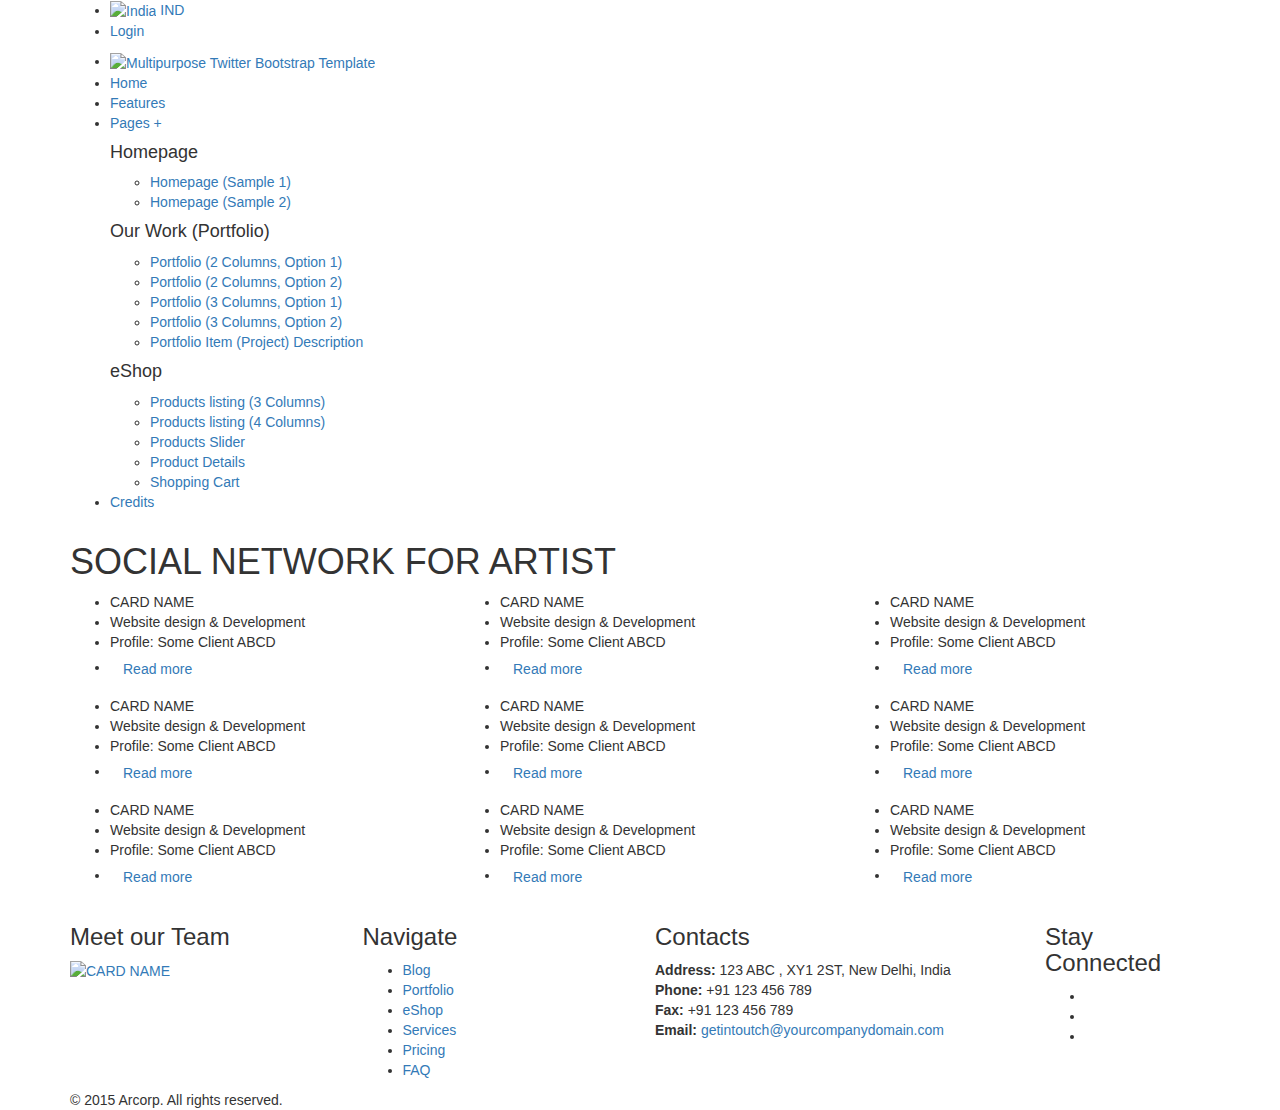
==== home.html @ ca60328a "adding column -{card}" ====
<!DOCTYPE html>
<!--[if lt IE 7]>      <html class="no-js lt-ie9 lt-ie8 lt-ie7"> <![endif]-->
<!--[if IE 7]>         <html class="no-js lt-ie9 lt-ie8"> <![endif]-->
<!--[if IE 8]>         <html class="no-js lt-ie9"> <![endif]-->
<!--[if gt IE 8]><!--> <html class="no-js"> <!--<![endif]-->
    <head>
        <meta charset="utf-8">
        <meta http-equiv="X-UA-Compatible" content="IE=edge,chrome=1">
        <title>Artistarc</title>
        <meta name="description" content="">
        <meta name="viewport" content="width=device-width">

        <link rel="stylesheet" href="css/bootstrap.min.css">
        <link rel="stylesheet" href="css/icomoon-social.css">
        <link href='http://fonts.googleapis.com/css?family=Open+Sans:400,700,600,800' rel='stylesheet' type='text/css'>

        <link rel="stylesheet" href="css/leaflet.css" />
		<!--[if lte IE 8]>
		    <link rel="stylesheet" href="css/leaflet.ie.css" />
		<![endif]-->
		<link rel="stylesheet" href="css/main.css">

        <script src="js/modernizr-2.6.2-respond-1.1.0.min.js"></script>
    </head>
    <body>
        <!--[if lt IE 7]>
            <p class="chromeframe">You are using an <strong>outdated</strong> browser. Please <a href="http://browsehappy.com/">upgrade your browser</a> or <a href="http://www.google.com/chromeframe/?redirect=true">activate Google Chrome Frame</a> to improve your experience.</p>
        <![endif]-->
        

        <!-- Navigation & Logo-->
        <div class="mainmenu-wrapper">
	        <div class="container">
	        
	        
	        	<div class="menuextras">
					<div class="extras">
						<ul>
						<!-- CART
							<li class="shopping-cart-items"><i class="glyphicon glyphicon-shopping-cart icon-white"></i> <a href="page-shopping-cart.html"><b>0 items</b></a></li>
						-->
							<li>
								<div class="dropdown choose-country">
									<a class="#" data-toggle="dropdown" href="#"><img src="img/flags/in.png" alt="India"> IND</a>
									<ul class="dropdown-menu" role="menu">
										<li role="menuitem"><a href="#"><img src="img/flags/gb.png" alt="Great Britain"> UK</a></li>
										<li role="menuitem"><a href="#"><img src="img/flags/us.png" alt="United States"> US</a></li>
										<li role="menuitem"><a href="#"><img src="img/flags/de.png" alt="Germany"> DE</a></li>
										<li role="menuitem"><a href="#"><img src="img/flags/es.png" alt="Spain"> ES</a></li>
									</ul>
								</div>
							</li>
			        		<li><a href="page-login.html">Login</a></li>
			        	</ul>
					</div>
		        </div>
		        
		        <nav id="mainmenu" class="mainmenu">
					<ul>
						<li class="logo-wrapper"><a href="index.html"><img src="img/mPurpose-logo.png" alt="Multipurpose Twitter Bootstrap Template"></a></li>
						<li>
							<a href="index.html">Home</a>
						</li>
						<li>
							<a href="features.html">Features</a>
						</li>
						<li class="has-submenu active">
							<a href="#">Pages +</a>
							<div class="mainmenu-submenu">
								<div class="mainmenu-submenu-inner"> 
									<div>
										<h4>Homepage</h4>
										<ul>
											<li><a href="index.html">Homepage (Sample 1)</a></li>
											<li><a href="page-homepage-sample.html">Homepage (Sample 2)</a></li>
										</ul>
										<!--
										<h4>Services & Pricing</h4>
										<ul>
											<li><a href="page-services-1-column.html">Services/Features (Rows)</a></li>
											<li><a href="page-services-3-columns.html">Services/Features (3 Columns)</a></li>
											<li><a href="page-services-4-columns.html">Services/Features (4 Columns)</a></li>
											<li><a href="page-pricing.html">Pricing Table</a></li>
										</ul>
										<h4>Team & Open Vacancies</h4>
										<ul>
											<li><a href="page-team.html">Our Team</a></li>
											<li><a href="page-vacancies.html">Open Vacancies (List)</a></li>
											<li><a href="page-job-details.html">Open Vacancies (Job Details)</a></li>
										</ul>
										-->
									</div>
									<div>
										<h4>Our Work (Portfolio)</h4>
										<ul>
											<li><a href="page-portfolio-2-columns-1.html">Portfolio (2 Columns, Option 1)</a></li>
											<li><a href="page-portfolio-2-columns-2.html">Portfolio (2 Columns, Option 2)</a></li>
											<li><a href="page-portfolio-3-columns-1.html">Portfolio (3 Columns, Option 1)</a></li>
											<li><a href="page-portfolio-3-columns-2.html">Portfolio (3 Columns, Option 2)</a></li>
											<li><a href="page-portfolio-item.html">Portfolio Item (Project) Description</a></li>
										</ul>
										<!--
										<h4>General Pages</h4>
										<ul>
											<li><a href="page-about-us.html">About Us</a></li>
											<li><a href="page-contact-us.html">Contact Us</a></li>
											<li><a href="page-faq.html">Frequently Asked Questions</a></li>
											<li><a href="page-testimonials-clients.html">Testimonials & Clients</a></li>
											<li><a href="page-events.html">Events</a></li>
											<li><a href="page-404.html">404 Page</a></li>
											<li><a href="page-sitemap.html">Sitemap</a></li>
											<li><a href="page-login.html">Login</a></li>
											<li><a href="page-register.html">Register</a></li>
											<li><a href="page-password-reset.html">Password Reset</a></li>
											<li><a href="page-terms-privacy.html">Terms & Privacy</a></li>
											<li><a href="page-coming-soon.html">Coming Soon</a></li>
										</ul>
										-->
									</div>
									<div>
										<h4>eShop</h4>
										<ul>
											<li><a href="page-products-3-columns.html">Products listing (3 Columns)</a></li>
											<li><a href="page-products-4-columns.html">Products listing (4 Columns)</a></li>
											<li><a href="page-products-slider.html">Products Slider</a></li>
											<li><a href="page-product-details.html">Product Details</a></li>
											<li><a href="page-shopping-cart.html">Shopping Cart</a></li>
										</ul>
										<!--
										<h4>Blog</h4>
										<ul>
											<li><a href="page-blog-posts.html">Blog Posts (List)</a></li>
											<li><a href="page-blog-post-right-sidebar.html">Blog Single Post (Right Sidebar)</a></li>
											<li><a href="page-blog-post-left-sidebar.html">Blog Single Post (Left Sidebar)</a></li>
											<li><a href="page-news.html">Latest & Featured News</a></li>
										</ul>
										-->
									</div>
								</div><!-- /mainmenu-submenu-inner -->
							</div><!-- /mainmenu-submenu -->
						</li>
						<li>
							<a href="credits.html">Credits</a>
						</li>
					</ul>
				</nav>
			</div>
		</div>

        <!-- Page Title -->
		<div class="section section-breadcrumbs">
			<div class="container">
				<div class="row">
					<div class="col-md-12">
						<h1>SOCIAL NETWORK FOR ARTIST</h1>
					</div>
				</div>
			</div>
		</div>
        
        <div class="section">
	    	<div class="container">
				<div class="row">
					<div class="col-md-4 col-sm-6">
						<div class="portfolio-item">
							<div class="portfolio-image">
								<!--
								<a href="page-portfolio-item.html"><img src="img/portfolio1.jpg" alt="CARD NAME"></a>
								-->
							</div>
							<div class="portfolio-info">
								<ul>
									<li class="portfolio-project-name">CARD NAME</li>
									<li>Website design & Development</li>
									<li>Profile: Some Client ABCD</li>
									<li class="read-more"><a href="page-portfolio-item.html" class="btn">Read more</a></li>
								</ul>
							</div>
						</div>
					</div>
					<div class="col-md-4 col-sm-6">
						<div class="portfolio-item">
							<div class="portfolio-image">
							<!--
								<a href="page-portfolio-item.html"><img src="img/portfolio2.jpg" alt="CARD NAME"></a>
							-->
							</div>
							<div class="portfolio-info">
								<ul>
									<li class="portfolio-project-name">CARD NAME</li>
									<li>Website design & Development</li>
									<li>Profile: Some Client ABCD</li>
									<li class="read-more"><a href="page-portfolio-item.html" class="btn">Read more</a></li>
								</ul>
							</div>
						</div>
					</div>
					<div class="col-md-4 col-sm-6">
						<div class="portfolio-item">
							<div class="portfolio-image">
							<!--
								<a href="page-portfolio-item.html"><img src="img/portfolio3.jpg" alt="CARD NAME"></a>
							-->
							</div>
							<div class="portfolio-info">
								<ul>
									<li class="portfolio-project-name">CARD NAME</li>
									<li>Website design & Development</li>
									<li>Profile: Some Client ABCD</li>
									<li class="read-more"><a href="page-portfolio-item.html" class="btn">Read more</a></li>
								</ul>
							</div>
						</div>
					</div>
					<div class="col-md-4 col-sm-6">
						<div class="portfolio-item">
							<div class="portfolio-image">
							<!--
								<a href="page-portfolio-item.html"><img src="img/portfolio4.jpg" alt="CARD NAME"></a>
							-->
							</div>
							<div class="portfolio-info">
								<ul>
									<li class="portfolio-project-name">CARD NAME</li>
									<li>Website design & Development</li>
									<li>Profile: Some Client ABCD</li>
									<li class="read-more"><a href="page-portfolio-item.html" class="btn">Read more</a></li>
								</ul>
							</div>
						</div>
					</div>
					<div class="col-md-4 col-sm-6">
						<div class="portfolio-item">
							<div class="portfolio-image">
							<!--
								<a href="page-portfolio-item.html"><img src="img/portfolio5.jpg" alt="CARD NAME"></a>
							-->
							</div>
							<div class="portfolio-info">
								<ul>
									<li class="portfolio-project-name">CARD NAME</li>
									<li>Website design & Development</li>
									<li>Profile: Some Client ABCD</li>
									<li class="read-more"><a href="page-portfolio-item.html" class="btn">Read more</a></li>
								</ul>
							</div>
						</div>
					</div>
					<div class="col-md-4 col-sm-6">
						<div class="portfolio-item">
							<div class="portfolio-image">
							<!--
								<a href="page-portfolio-item.html"><img src="img/portfolio6.jpg" alt="CARD NAME"></a>
							-->
							</div>
							<div class="portfolio-info">
								<ul>
									<li class="portfolio-project-name">CARD NAME</li>
									<li>Website design & Development</li>
									<li>Profile: Some Client ABCD</li>
									<li class="read-more"><a href="page-portfolio-item.html" class="btn">Read more</a></li>
								</ul>
							</div>
						</div>
					</div>
					
					<div class="col-md-4 col-sm-6">
						<div class="portfolio-item">
							<div class="portfolio-image">
							<!--
								<a href="page-portfolio-item.html"><img src="img/portfolio6.jpg" alt="CARD NAME"></a>
							-->
							</div>
							<div class="portfolio-info">
								<ul>
									<li class="portfolio-project-name">CARD NAME</li>
									<li>Website design & Development</li>
									<li>Profile: Some Client ABCD</li>
									<li class="read-more"><a href="page-portfolio-item.html" class="btn">Read more</a></li>
								</ul>
							</div>
						</div>
					</div>
					
					<div class="col-md-4 col-sm-6">
						<div class="portfolio-item">
							<div class="portfolio-image">
							<!--
								<a href="page-portfolio-item.html"><img src="img/portfolio6.jpg" alt="CARD NAME"></a>
							-->
							</div>
							<div class="portfolio-info">
								<ul>
									<li class="portfolio-project-name">CARD NAME</li>
									<li>Website design & Development</li>
									<li>Profile: Some Client ABCD</li>
									<li class="read-more"><a href="page-portfolio-item.html" class="btn">Read more</a></li>
								</ul>
							</div>
						</div>
					</div>
					
					<div class="col-md-4 col-sm-6">
						<div class="portfolio-item">
							<div class="portfolio-image">
							<!--
								<a href="page-portfolio-item.html"><img src="img/portfolio6.jpg" alt="CARD NAME"></a>
							-->
							</div>
							<div class="portfolio-info">
								<ul>
									<li class="portfolio-project-name">CARD NAME</li>
									<li>Website design & Development</li>
									<li>Profile: Some Client ABCD</li>
									<li class="read-more"><a href="page-portfolio-item.html" class="btn">Read more</a></li>
								</ul>
							</div>
						</div>
					</div>
					
				</div>
			</div>
		</div>

	    <!-- Footer -->
	    <div class="footer">
	    	<div class="container">
		    	<div class="row">
		    		<div class="col-footer col-md-3 col-xs-6">
		    			<h3>Meet our Team</h3>
		    			<div class="portfolio-item">
							<div class="portfolio-image">
								<a href="page-portfolio-item.html"><img src="img/portfolio6.jpg" alt="CARD NAME"></a>
							</div>
						</div>
		    		</div>
		    		<div class="col-footer col-md-3 col-xs-6">
		    			<h3>Navigate</h3>
		    			<ul class="no-list-style footer-navigate-section">
		    				<li><a href="#">Blog</a></li>
		    				<li><a href="#">Portfolio</a></li>
		    				<li><a href="#">eShop</a></li>
		    				<li><a href="#">Services</a></li>
		    				<li><a href="#">Pricing</a></li>
		    				<li><a href="#">FAQ</a></li>
		    			</ul>
		    		</div>
		    		
		    		<div class="col-footer col-md-4 col-xs-6">
		    			<h3>Contacts</h3>
		    			<p class="contact-us-details">
	        				<b>Address:</b> 123 ABC , XY1 2ST, New Delhi, India<br/>
	        				<b>Phone:</b> +91 123 456 789<br/>
	        				<b>Fax:</b> +91 123 456 789<br/>
	        				<b>Email:</b> <a href="mailto:getintoutch@yourcompanydomain.com">getintoutch@yourcompanydomain.com</a>
	        			</p>
		    		</div>
		    		<div class="col-footer col-md-2 col-xs-6">
		    			<h3>Stay Connected</h3>
		    			<ul class="footer-stay-connected no-list-style">
		    				<li><a href="#" class="facebook"></a></li>
		    				<li><a href="#" class="twitter"></a></li>
		    				<li><a href="#" class="googleplus"></a></li>
		    			</ul>
		    		</div>
		    	</div>
		    	<div class="row">
		    		<div class="col-md-12">
		    			<div class="footer-copyright">&copy; 2015 Arcorp. All rights reserved.</div>
		    		</div>
		    	</div>
		    </div>
	    </div>

        <!-- Javascripts -->
        <script src="http://ajax.googleapis.com/ajax/libs/jquery/1.9.1/jquery.min.js"></script>
        <script>window.jQuery || document.write('<script src="js/jquery-1.9.1.min.js"><\/script>')</script>
        <script src="js/bootstrap.min.js"></script>
        <script src="http://cdn.leafletjs.com/leaflet-0.5.1/leaflet.js"></script>
        <script src="js/jquery.fitvids.js"></script>
        <script src="js/jquery.sequence-min.js"></script>
        <script src="js/jquery.bxslider.js"></script>
        <script src="js/main-menu.js"></script>
        <script src="js/template.js"></script>

    </body>
</html>
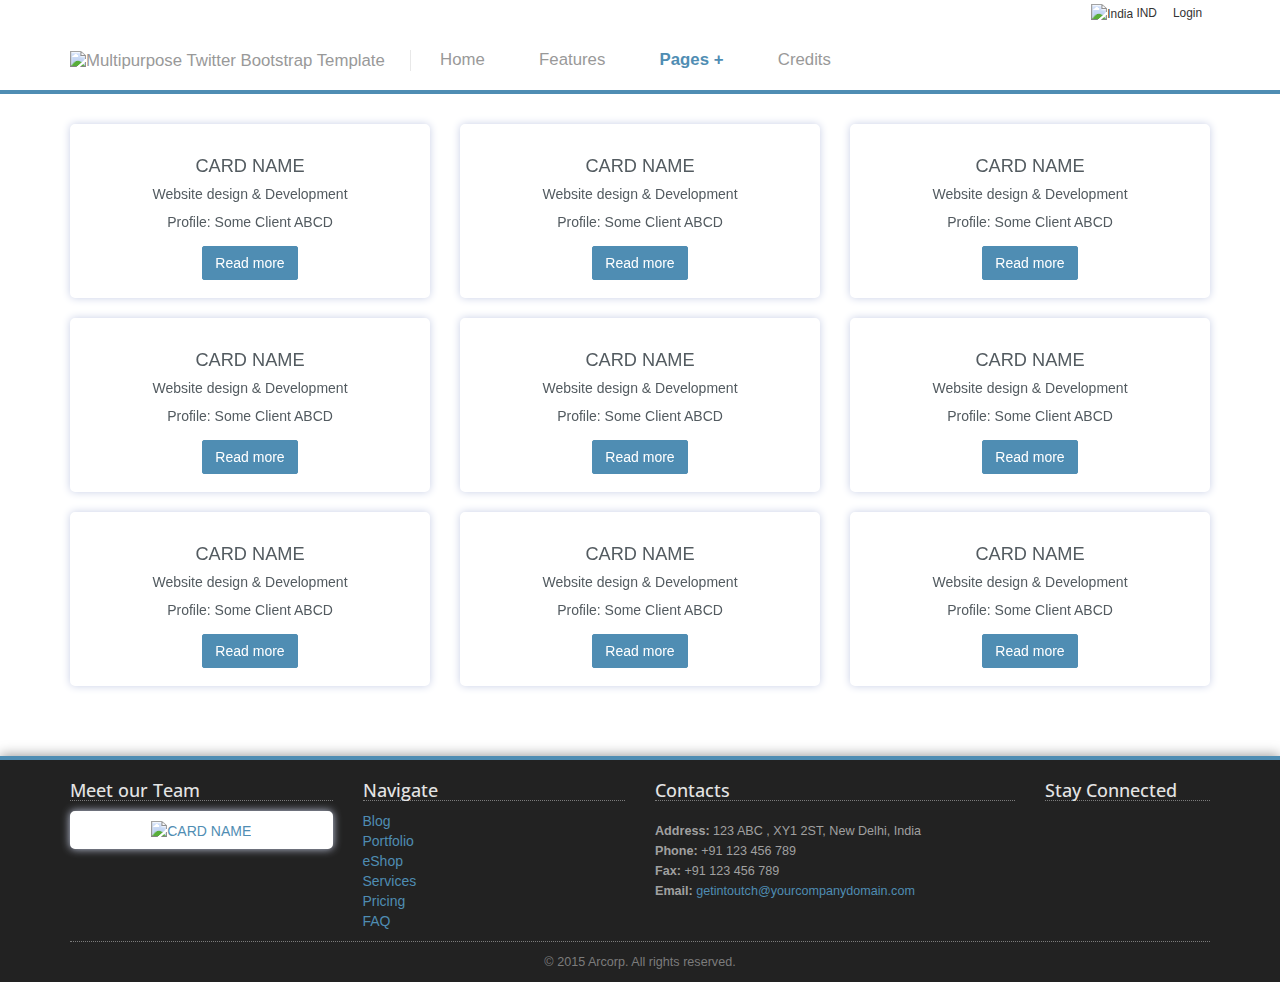
==== commit 27ad3f04: "removing Page Title bar" ====
--- a/home.html
+++ b/home.html
@@ -148,6 +148,7 @@
 		</div>
 
         <!-- Page Title -->
+        <!--
 		<div class="section section-breadcrumbs">
 			<div class="container">
 				<div class="row">
@@ -157,6 +158,7 @@
 				</div>
 			</div>
 		</div>
+        -->
         
         <div class="section">
 	    	<div class="container">
--- a/css/icomoon-social.css
+++ b/css/icomoon-social.css
@@ -0,0 +1,55 @@
+.icon-google-plus,.icon-facebook,.icon-twitter,.icon-vimeo2,.icon-flickr,.icon-picassa,.icon-dribbble,.icon-github,.icon-wordpress,.icon-blogger,.icon-tumblr,.icon-soundcloud,.icon-linkedin,.icon-lastfm,.icon-stumbleupon,.icon-pinterest {
+	display: inline-block;
+	width: 16px;
+	height: 16px;
+	background-image: url(../img/icomoon-social.png);
+	background-repeat: no-repeat;
+}
+.icon-google-plus {
+	background-position: 0 0;
+}
+.icon-facebook {
+	background-position: -32px 0;
+}
+.icon-twitter {
+	background-position: -64px 0;
+}
+.icon-vimeo2 {
+	background-position: -96px 0;
+}
+.icon-flickr {
+	background-position: -128px 0;
+}
+.icon-picassa {
+	background-position: -160px 0;
+}
+.icon-dribbble {
+	background-position: -192px 0;
+}
+.icon-github {
+	background-position: -224px 0;
+}
+.icon-wordpress {
+	background-position: -256px 0;
+}
+.icon-blogger {
+	background-position: -288px 0;
+}
+.icon-tumblr {
+	background-position: -320px 0;
+}
+.icon-soundcloud {
+	background-position: -352px 0;
+}
+.icon-linkedin {
+	background-position: -384px 0;
+}
+.icon-lastfm {
+	background-position: -416px 0;
+}
+.icon-stumbleupon {
+	background-position: -448px 0;
+}
+.icon-pinterest {
+	background-position: -480px 0;
+}
--- a/css/leaflet.css
+++ b/css/leaflet.css
@@ -0,0 +1,457 @@
+/* required styles */
+
+.leaflet-map-pane,
+.leaflet-tile,
+.leaflet-marker-icon,
+.leaflet-marker-shadow,
+.leaflet-tile-pane,
+.leaflet-overlay-pane,
+.leaflet-shadow-pane,
+.leaflet-marker-pane,
+.leaflet-popup-pane,
+.leaflet-overlay-pane svg,
+.leaflet-zoom-box,
+.leaflet-image-layer,
+.leaflet-layer {
+	position: absolute;
+	left: 0;
+	top: 0;
+	}
+.leaflet-container {
+	overflow: hidden;
+	-ms-touch-action: none;
+	}
+.leaflet-tile,
+.leaflet-marker-icon,
+.leaflet-marker-shadow {
+	-webkit-user-select: none;
+	   -moz-user-select: none;
+	        user-select: none;
+	}
+.leaflet-marker-icon,
+.leaflet-marker-shadow {
+	display: block;
+	}
+/* map is broken in FF if you have max-width: 100% on tiles */
+.leaflet-container img {
+	max-width: none !important;
+	}
+/* stupid Android 2 doesn't understand "max-width: none" properly */
+.leaflet-container img.leaflet-image-layer {
+	max-width: 15000px !important;
+	}
+.leaflet-tile {
+	filter: inherit;
+	visibility: hidden;
+	}
+.leaflet-tile-loaded {
+	visibility: inherit;
+	}
+.leaflet-zoom-box {
+	width: 0;
+	height: 0;
+	}
+
+.leaflet-tile-pane    { z-index: 2; }
+.leaflet-objects-pane { z-index: 3; }
+.leaflet-overlay-pane { z-index: 4; }
+.leaflet-shadow-pane  { z-index: 5; }
+.leaflet-marker-pane  { z-index: 6; }
+.leaflet-popup-pane   { z-index: 7; }
+
+
+/* control positioning */
+
+.leaflet-control {
+	position: relative;
+	z-index: 7;
+	pointer-events: auto;
+	}
+.leaflet-top,
+.leaflet-bottom {
+	position: absolute;
+	z-index: 1000;
+	pointer-events: none;
+	}
+.leaflet-top {
+	top: 0;
+	}
+.leaflet-right {
+	right: 0;
+	}
+.leaflet-bottom {
+	bottom: 0;
+	}
+.leaflet-left {
+	left: 0;
+	}
+.leaflet-control {
+	float: left;
+	clear: both;
+	}
+.leaflet-right .leaflet-control {
+	float: right;
+	}
+.leaflet-top .leaflet-control {
+	margin-top: 10px;
+	}
+.leaflet-bottom .leaflet-control {
+	margin-bottom: 10px;
+	}
+.leaflet-left .leaflet-control {
+	margin-left: 10px;
+	}
+.leaflet-right .leaflet-control {
+	margin-right: 10px;
+	}
+
+
+/* zoom and fade animations */
+
+.leaflet-fade-anim .leaflet-tile,
+.leaflet-fade-anim .leaflet-popup {
+	opacity: 0;
+	-webkit-transition: opacity 0.2s linear;
+	   -moz-transition: opacity 0.2s linear;
+	     -o-transition: opacity 0.2s linear;
+	        transition: opacity 0.2s linear;
+	}
+.leaflet-fade-anim .leaflet-tile-loaded,
+.leaflet-fade-anim .leaflet-map-pane .leaflet-popup {
+	opacity: 1;
+	}
+
+.leaflet-zoom-anim .leaflet-zoom-animated {
+	-webkit-transition: -webkit-transform 0.25s cubic-bezier(0,0,0.25,1);
+	   -moz-transition:    -moz-transform 0.25s cubic-bezier(0,0,0.25,1);
+	     -o-transition:      -o-transform 0.25s cubic-bezier(0,0,0.25,1);
+	        transition:         transform 0.25s cubic-bezier(0,0,0.25,1);
+	}
+.leaflet-zoom-anim .leaflet-tile,
+.leaflet-pan-anim .leaflet-tile,
+.leaflet-touching .leaflet-zoom-animated {
+	-webkit-transition: none;
+	   -moz-transition: none;
+	     -o-transition: none;
+	        transition: none;
+	}
+
+.leaflet-zoom-anim .leaflet-zoom-hide {
+	visibility: hidden;
+	}
+
+
+/* cursors */
+
+.leaflet-clickable {
+	cursor: pointer;
+	}
+.leaflet-container {
+	cursor: -webkit-grab;
+	cursor:    -moz-grab;
+	}
+.leaflet-popup-pane,
+.leaflet-control {
+	cursor: auto;
+	}
+.leaflet-dragging,
+.leaflet-dragging .leaflet-clickable,
+.leaflet-dragging .leaflet-container {
+	cursor: move;
+	cursor: -webkit-grabbing;
+	cursor:    -moz-grabbing;
+	}
+
+
+/* visual tweaks */
+
+.leaflet-container {
+	background: #ddd;
+	outline: 0;
+	}
+.leaflet-container a {
+	color: #0078A8;
+	}
+.leaflet-container a.leaflet-active {
+	outline: 2px solid orange;
+	}
+.leaflet-zoom-box {
+	border: 2px dotted #05f;
+	background: white;
+	opacity: 0.5;
+	}
+
+
+/* general typography */
+.leaflet-container {
+	font: 12px/1.5 "Helvetica Neue", Arial, Helvetica, sans-serif;
+	}
+
+
+/* general toolbar styles */
+
+.leaflet-bar {
+	box-shadow: 0 0 8px rgba(0,0,0,0.4);
+	border: 1px solid #888;
+	-webkit-border-radius: 5px;
+	        border-radius: 5px;
+	}
+.leaflet-bar-part {
+	background-color: rgba(255, 255, 255, 0.8);
+	border-bottom: 1px solid #aaa;
+	}
+.leaflet-bar-part-top {
+	-webkit-border-radius: 4px 4px 0 0;
+	        border-radius: 4px 4px 0 0;
+	}
+.leaflet-bar-part-bottom {
+	-webkit-border-radius: 0 0 4px 4px;
+	        border-radius: 0 0 4px 4px;
+	border-bottom: none;
+	}
+
+.leaflet-touch .leaflet-bar {
+	-webkit-border-radius: 10px;
+	        border-radius: 10px;
+	}
+.leaflet-touch .leaflet-bar-part {
+	border-bottom: 4px solid rgba(0,0,0,0.3);
+	}
+.leaflet-touch .leaflet-bar-part-top {
+	-webkit-border-radius: 7px 7px 0 0;
+	        border-radius: 7px 7px 0 0;
+	}
+.leaflet-touch .leaflet-bar-part-bottom {
+	-webkit-border-radius: 0 0 7px 7px;
+	        border-radius: 0 0 7px 7px;
+	border-bottom: none;
+	}
+
+
+/* zoom control */
+
+.leaflet-container .leaflet-control-zoom {
+	margin-left: 13px;
+	margin-top: 12px;
+	}
+.leaflet-control-zoom a {
+	width: 22px;
+	height: 22px;
+	text-align: center;
+	text-decoration: none;
+	color: black;
+	}
+.leaflet-control-zoom a,
+.leaflet-control-layers-toggle {
+	background-position: 50% 50%;
+	background-repeat: no-repeat;
+	display: block;
+	}
+.leaflet-control-zoom a:hover {
+	background-color: #fff;
+	color: #777;
+	}
+.leaflet-control-zoom-in {
+	font: bold 18px/24px Arial, Helvetica, sans-serif;
+	}
+.leaflet-control-zoom-out {
+	font: bold 23px/20px Tahoma, Verdana, sans-serif;
+	}
+.leaflet-control-zoom a.leaflet-control-zoom-disabled {
+	cursor: default;
+	background-color: rgba(255, 255, 255, 0.8);
+	color: #bbb;
+	}
+
+.leaflet-touch .leaflet-control-zoom a {
+	width: 30px;
+	height: 30px;
+	}
+.leaflet-touch .leaflet-control-zoom-in {
+	font-size: 24px;
+	line-height: 29px;
+	}
+.leaflet-touch .leaflet-control-zoom-out {
+	font-size: 28px;
+	line-height: 24px;
+	}
+
+/* layers control */
+
+.leaflet-control-layers {
+	box-shadow: 0 1px 7px rgba(0,0,0,0.4);
+	background: #f8f8f9;
+	-webkit-border-radius: 8px;
+	        border-radius: 8px;
+	}
+.leaflet-control-layers-toggle {
+	background-image: url(images/layers.png);
+	width: 36px;
+	height: 36px;
+	}
+.leaflet-touch .leaflet-control-layers-toggle {
+	width: 44px;
+	height: 44px;
+	}
+.leaflet-control-layers .leaflet-control-layers-list,
+.leaflet-control-layers-expanded .leaflet-control-layers-toggle {
+	display: none;
+	}
+.leaflet-control-layers-expanded .leaflet-control-layers-list {
+	display: block;
+	position: relative;
+	}
+.leaflet-control-layers-expanded {
+	padding: 6px 10px 6px 6px;
+	color: #333;
+	background: #fff;
+	}
+.leaflet-control-layers-selector {
+	margin-top: 2px;
+	position: relative;
+	top: 1px;
+	}
+.leaflet-control-layers label {
+	display: block;
+	}
+.leaflet-control-layers-separator {
+	height: 0;
+	border-top: 1px solid #ddd;
+	margin: 5px -10px 5px -6px;
+	}
+
+
+/* attribution and scale controls */
+
+.leaflet-container .leaflet-control-attribution {
+	background-color: rgba(255, 255, 255, 0.7);
+	box-shadow: 0 0 5px #bbb;
+	margin: 0;
+	}
+.leaflet-control-attribution,
+.leaflet-control-scale-line {
+	padding: 0 5px;
+	color: #333;
+	}
+.leaflet-container .leaflet-control-attribution,
+.leaflet-container .leaflet-control-scale {
+	font-size: 11px;
+	}
+.leaflet-left .leaflet-control-scale {
+	margin-left: 5px;
+	}
+.leaflet-bottom .leaflet-control-scale {
+	margin-bottom: 5px;
+	}
+.leaflet-control-scale-line {
+	border: 2px solid #777;
+	border-top: none;
+	color: black;
+	line-height: 1.1;
+	padding: 2px 5px 1px;
+	font-size: 11px;
+	text-shadow: 1px 1px 1px #fff;
+	background-color: rgba(255, 255, 255, 0.5);
+	box-shadow: 0 -1px 5px rgba(0, 0, 0, 0.2);
+	white-space: nowrap;
+	overflow: hidden;
+	}
+.leaflet-control-scale-line:not(:first-child) {
+	border-top: 2px solid #777;
+	border-bottom: none;
+	margin-top: -2px;
+	box-shadow: 0 2px 5px rgba(0, 0, 0, 0.2);
+	}
+.leaflet-control-scale-line:not(:first-child):not(:last-child) {
+	border-bottom: 2px solid #777;
+	}
+
+.leaflet-touch .leaflet-control-attribution,
+.leaflet-touch .leaflet-control-layers,
+.leaflet-touch .leaflet-control-zoom {
+	box-shadow: none;
+	}
+.leaflet-touch .leaflet-control-layers,
+.leaflet-touch .leaflet-control-zoom {
+	border: 4px solid rgba(0,0,0,0.3);
+	}
+
+
+/* popup */
+
+.leaflet-popup {
+	position: absolute;
+	text-align: center;
+	}
+.leaflet-popup-content-wrapper {
+	padding: 1px;
+	text-align: left;
+	-webkit-border-radius: 20px;
+	        border-radius: 20px;
+	}
+.leaflet-popup-content {
+	margin: 14px 20px;
+	line-height: 1.4;
+	}
+.leaflet-popup-content p {
+	margin: 18px 0;
+	}
+.leaflet-popup-tip-container {
+	margin: 0 auto;
+	width: 40px;
+	height: 20px;
+	position: relative;
+	overflow: hidden;
+	}
+.leaflet-popup-tip {
+	width: 15px;
+	height: 15px;
+	padding: 1px;
+
+	margin: -8px auto 0;
+
+	-webkit-transform: rotate(45deg);
+	   -moz-transform: rotate(45deg);
+	    -ms-transform: rotate(45deg);
+	     -o-transform: rotate(45deg);
+	        transform: rotate(45deg);
+	}
+.leaflet-popup-content-wrapper, .leaflet-popup-tip {
+	background: white;
+
+	box-shadow: 0 3px 14px rgba(0,0,0,0.4);
+	}
+.leaflet-container a.leaflet-popup-close-button {
+	position: absolute;
+	top: 0;
+	right: 0;
+	padding: 4px 5px 0 0;
+	text-align: center;
+	width: 18px;
+	height: 14px;
+	font: 16px/14px Tahoma, Verdana, sans-serif;
+	color: #c3c3c3;
+	text-decoration: none;
+	font-weight: bold;
+	background: transparent;
+	}
+.leaflet-container a.leaflet-popup-close-button:hover {
+	color: #999;
+	}
+.leaflet-popup-scrolled {
+	overflow: auto;
+	border-bottom: 1px solid #ddd;
+	border-top: 1px solid #ddd;
+	}
+
+
+/* div icon */
+
+.leaflet-div-icon {
+	background: #fff;
+	border: 1px solid #666;
+	}
+.leaflet-editing-icon {
+	-webkit-border-radius: 2px;
+	        border-radius: 2px;
+	}
--- a/css/main.css
+++ b/css/main.css
@@ -0,0 +1,2673 @@
+/*--------------------------------------------------------------------------
+	General Style
+--------------------------------------------------------------------------*/
+/*
+body {
+ 
+ */
+.section {
+  padding: 30px 0;
+  -webkit-transform: translateZ(0);
+  -moz-transform: translateZ(0);
+  -o-transform: translateZ(0);
+  -ms-transform: translateZ(0);
+  transform: translateZ(0);
+}
+.section-white {
+  background: #FFF;
+}
+.section .container:first-child h1,
+.section .container:first-child h2,
+.section .container:first-child h3 {
+  margin-top: 0;
+  font-weight: 700;
+}
+.input-micro {
+  width: 50px;
+  margin-bottom: 0 !important;
+}
+textarea:focus,
+input[type="text"]:focus,
+input[type="password"]:focus,
+input[type="datetime"]:focus,
+input[type="datetime-local"]:focus,
+input[type="date"]:focus,
+input[type="month"]:focus,
+input[type="time"]:focus,
+input[type="week"]:focus,
+input[type="number"]:focus,
+input[type="email"]:focus,
+input[type="url"]:focus,
+input[type="search"]:focus,
+input[type="tel"]:focus,
+input[type="color"]:focus,
+.uneditable-input:focus {
+  border-color: rgba(79, 141, 179, 0.8);
+  outline: 0;
+  outline: thin dotted \9;
+  /* IE6-9 */
+  -webkit-box-shadow: inset 0 1px 1px rgba(0,0,0,.075), 0 0 8px rgba(79, 141, 179, 0.6);
+  -moz-box-shadow: inset 0 1px 1px rgba(0,0,0,.075), 0 0 8px rgba(79, 141, 179, 0.6);
+  box-shadow: inset 0 1px 1px rgba(0,0,0,.075), 0 0 8px rgba(79, 141, 179, 0.6);
+  color: inset 0 1px 1px rgba(0,0,0,.075), 0 0 8px rgba(79, 141, 179, 0.6);
+}
+ul.no-list-style {
+  list-style-type: none;
+  margin-left: 0;
+}
+ul.no-list-style li {
+  line-height: 28px;
+}
+div[class*="span"] {
+  -webkit-transition: all .4s linear;
+  -moz-transition: all .4s linear;
+  -o-transition: all .4s linear;
+  -ms-transition: all .4s linear;
+  transition: all .4s linear;
+}
+/*--------------------------------------------------------------------------
+	Typography Style
+--------------------------------------------------------------------------*/
+body {
+  font-family: Arial, Helvetica, sans-serif;
+  font-size: 14px;
+  line-height: 20px;
+  color: #535b60;
+}
+h1 {
+  color: #53555c;
+  font-family: 'Open Sans', sans-serif;
+  font-weight: 800;
+}
+h2 {
+  color: #53555c;
+  font-family: 'Open Sans', sans-serif;
+  font-size: 2em;
+  border-bottom: 2px solid #53555c;
+  line-height: 1.5em;
+  margin: 30px 0;
+  padding-left: 10px;
+}
+h3 {
+  font-family: 'Open Sans', sans-serif;
+  color: #53555c;
+  font-size: 1.5em;
+}
+h4 {
+  font-family: 'Open Sans', sans-serif;
+  color: #53555c;
+  margin-bottom: 10px;
+}
+a {
+  color: #4f8db3;
+}
+a:hover {
+  color: #2f556d;
+}
+/*--------------------------------------------------------------------------
++	Services Style
+--------------------------------------------------------------------------*/
+/* Multicolumn */
+.service-wrapper {
+  background: #FFF;
+  margin: 20px 10px;
+  text-align: center;
+  padding: 30px 20px;
+  -webkit-border-radius: 5px;
+  -webkit-background-clip: padding-box;
+  -moz-border-radius: 5px;
+  -moz-background-clip: padding;
+  border-radius: 5px;
+  background-clip: padding-box;
+  -webkit-box-shadow: 0 0 3px #999;
+  -moz-box-shadow: 0 0 3px #999;
+  box-shadow: 0 0 3px #999;
+  color: 0 0 3px #999;
+}
+.service-wrapper h3 {
+  font-size: 1.2em;
+  margin: 10px 0 !important;
+}
+.service-wrapper p {
+  margin-top: 0;
+}
+/* Row */
+.service-wrapper-row {
+  padding: 10px 0;
+}
+.service-wrapper-row h3 {
+  padding-top: 15px;
+}
+.service-wrapper-row .service-image {
+  padding-top: 15px;
+  text-align: center;
+}
+.service-wrapper-row .service-image img {
+  max-width: 80%;
+  vertical-align: bottom;
+  bottom: 0;
+  border: 7px solid #FFF;
+  -webkit-border-radius: 5px;
+  -webkit-background-clip: padding-box;
+  -moz-border-radius: 5px;
+  -moz-background-clip: padding;
+  border-radius: 5px;
+  background-clip: padding-box;
+  -webkit-box-shadow: 0 0 8px #999;
+  -moz-box-shadow: 0 0 8px #999;
+  box-shadow: 0 0 8px #999;
+  color: 0 0 8px #999;
+}
+/*--------------------------------------------------------------------------
++	Pricing Table Style
+--------------------------------------------------------------------------*/
+.pricing-plan {
+  float: left;
+  text-align: center;
+  background: #fafafa;
+  position: relative;
+  width: 48%;
+  margin: 10px 1% 10px 0;
+  padding: 20px;
+  -webkit-border-radius: 7px;
+  -webkit-background-clip: padding-box;
+  -moz-border-radius: 7px;
+  -moz-background-clip: padding;
+  border-radius: 7px;
+  background-clip: padding-box;
+  -webkit-box-sizing: border-box;
+  -moz-box-sizing: border-box;
+  box-sizing: border-box;
+  -webkit-box-shadow: 0 1px 8px rgba(0, 0, 0, 0.4);
+  -moz-box-shadow: 0 1px 8px rgba(0, 0, 0, 0.4);
+  box-shadow: 0 1px 8px rgba(0, 0, 0, 0.4);
+  color: 0 1px 8px rgba(0, 0, 0, 0.4);
+  -webkit-transition: -webkit-box-shadow .25s linear;
+  -moz-transition: -moz-box-shadow .25s linear;
+  -o-transition: box-shadow .25s linear;
+  -ms-transition: box-shadow .25s linear;
+  transition: box-shadow .25s linear;
+}
+.pricing-plan:hover {
+  -webkit-box-shadow: 0 0 8px #333;
+  -moz-box-shadow: 0 0 8px #333;
+  box-shadow: 0 0 8px #333;
+  color: 0 0 8px #333;
+  z-index: 5;
+}
+.pricing-plan .pricing-plan-title {
+  position: relative;
+  margin: -20px -10px 20px;
+  padding: 20px;
+  line-height: 1;
+  font-size: 16px;
+  font-weight: bold;
+  color: #595f6b;
+  border-bottom: 1px dashed #d2d2d2;
+}
+.pricing-plan .pricing-plan-title:before {
+  content: '';
+  position: absolute;
+  bottom: -1px;
+  left: 0;
+  right: 0;
+  height: 1px;
+  background-size: 3px 1px;
+  background-image: url([data-uri]);
+  background-image: -moz-linear-gradient(left, white, white 33%, #d2d2d2 34%, #d2d2d2);
+  background-image: -webkit-linear-gradient(left, white, white 33%, #d2d2d2 34%, #d2d2d2);
+  background-image: -o-linear-gradient(left, white, white 33%, #d2d2d2 34%, #d2d2d2);
+  background-image: linear-gradient(to right, white, white 33%, #d2d2d2 34%, #d2d2d2);
+}
+.pricing-plan .pricing-plan-price {
+  margin: 0 auto 20px;
+  width: 90px;
+  height: 90px;
+  line-height: 90px;
+  font-size: 19px;
+  font-weight: bold;
+  color: white;
+  background: #595f6b;
+  -webkit-border-radius: 45px;
+  -webkit-background-clip: padding-box;
+  -moz-border-radius: 45px;
+  -moz-background-clip: padding;
+  border-radius: 45px;
+  background-clip: padding-box;
+}
+.pricing-plan .pricing-plan-price span {
+  font-size: 12px;
+  font-weight: normal;
+  color: rgba(255, 255, 255, 0.9);
+}
+.pricing-plan .pricing-plan-features {
+  margin-bottom: 20px;
+  margin-left: 0;
+  padding: 0;
+  line-height: 2;
+  font-size: 12px;
+  color: #999;
+  text-align: center;
+  list-style-type: none;
+}
+.pricing-plan .pricing-plan-features li strong {
+  font-weight: bold;
+  color: #888;
+}
+.pricing-plan .pricing-plan-promote {
+  margin: 0;
+  padding: 40px 20px;
+  background-color: white;
+  border-width: 2px;
+  -webkit-border-radius: 7px;
+  -webkit-background-clip: padding-box;
+  -moz-border-radius: 7px;
+  -moz-background-clip: padding;
+  border-radius: 7px;
+  background-clip: padding-box;
+  z-index: 4;
+}
+.ribbon-wrapper {
+  width: 85px;
+  height: 88px;
+  overflow: hidden;
+  position: absolute;
+  top: 0;
+  right: 0;
+}
+.price-ribbon {
+  font: bold 15px Sans-Serif;
+  color: #333;
+  text-align: center;
+  text-shadow: rgba(255, 255, 255, 0.5) 0px 1px 0px;
+  position: relative;
+  padding: 7px 0;
+  left: -5px;
+  top: 15px;
+  width: 120px;
+  background-color: #FFF;
+  color: #6a6340;
+  -webkit-transform: rotate(45deg);
+  -moz-transform: rotate(45deg);
+  -o-transform: rotate(45deg);
+  -ms-transform: rotate(45deg);
+  transform: rotate(45deg);
+  -webkit-box-shadow: 0px 0px 3px rgba(0,0,0,0.3);
+  -moz-box-shadow: 0px 0px 3px rgba(0,0,0,0.3);
+  box-shadow: 0px 0px 3px rgba(0,0,0,0.3);
+  color: 0px 0px 3px rgba(0,0,0,0.3);
+}
+.ribbon-green {
+  background-color: #BFDC7A;
+}
+.ribbon-blue {
+  background-color: #5ACBFF;
+}
+.ribbon-orange {
+  background-color: #FF9542;
+}
+.ribbon-red {
+  background-color: #FF7373;
+}
+@media (min-width: 768px) {
+  .pricing-plan {
+    width: 25%;
+    margin: 20px 0;
+    padding: 20px;
+    -webkit-border-radius: 0;
+    -webkit-background-clip: padding-box;
+    -moz-border-radius: 0;
+    -moz-background-clip: padding;
+    border-radius: 0;
+    background-clip: padding-box;
+  }
+  .pricing-plan:first-child {
+    -webkit-border-top-left-radius: 7px;
+    -moz-border-radius-topleft: 7px;
+    border-top-left-radius: 7px;
+    -webkit-border-bottom-left-radius: 7px;
+    -webkit-background-clip: padding-box;
+    -moz-border-radius-bottomleft: 7px;
+    -moz-background-clip: padding;
+    border-bottom-left-radius: 7px;
+    background-clip: padding-box;
+  }
+  .pricing-plan:last-child {
+    border-width: 2px;
+    -webkit-border-top-right-radius: 7px;
+    -moz-border-radius-topright: 7px;
+    border-top-right-radius: 7px;
+    -webkit-border-bottom-right-radius: 7px;
+    -webkit-background-clip: padding-box;
+    -moz-border-radius-bottomright: 7px;
+    -moz-background-clip: padding;
+    border-bottom-right-radius: 7px;
+    background-clip: padding-box;
+  }
+  .pricing-plan-promote {
+    background: #fff;
+    padding: 40px;
+    margin-top: 0;
+    -webkit-border-radius: 7px;
+    -webkit-background-clip: padding-box;
+    -moz-border-radius: 7px;
+    -moz-background-clip: padding;
+    border-radius: 7px;
+    background-clip: padding-box;
+    z-index: 4;
+  }
+}
+/*--------------------------------------------------------------------------
++	Contact Us Style
+--------------------------------------------------------------------------*/
+#contact-us-map {
+  height: 300px;
+  -webkit-box-shadow: inset 0 1px #fff,0 0 8px #c8cfe6;
+  -moz-box-shadow: inset 0 1px #fff,0 0 8px #c8cfe6;
+  box-shadow: inset 0 1px #fff,0 0 8px #c8cfe6;
+  color: inset 0 1px #fff,0 0 8px #c8cfe6;
+}
+.contact-us-details {
+  margin: 20px 0;
+  font-size: 0.9em;
+}
+/*--------------------------------------------------------------------------
++	Video Wrapper Style
+--------------------------------------------------------------------------*/
+.video-wrapper {
+  -webkit-box-shadow: 0 0 5px #000;
+  -moz-box-shadow: 0 0 5px #000;
+  box-shadow: 0 0 5px #000;
+  color: 0 0 5px #000;
+  margin: 20px 0;
+}
+/*--------------------------------------------------------------------------
++	Call to Action Bar Style
+--------------------------------------------------------------------------*/
+.calltoaction-wrapper {
+  text-align: center;
+}
+.calltoaction-wrapper h3 {
+  display: inline-block;
+  line-height: 36px;
+  margin-right: 10px;
+  margin-bottom: 0;
+}
+.calltoaction-wrapper a {
+  vertical-align: top;
+}
+/*--------------------------------------------------------------------------
++	Testimonials Style
+--------------------------------------------------------------------------*/
+.testimonial blockquote {
+  margin: 0;
+  padding: 0;
+  border-left: none;
+}
+.testimonial blockquote p {
+  font-size: 0.9em;
+  margin-bottom: 20px;
+  line-height: 1.5;
+}
+.testimonial .testimonial-bubble {
+  text-align: justify;
+  -webkit-border-radius: 4px;
+  -webkit-background-clip: padding-box;
+  -moz-border-radius: 4px;
+  -moz-background-clip: padding;
+  border-radius: 4px;
+  background-clip: padding-box;
+  padding: 0 20px 20px 20px;
+  margin: 35px 10px 20px 10px;
+  background: #FFF;
+  position: relative;
+  -webkit-box-sizing: border-box;
+  -moz-box-sizing: border-box;
+  box-sizing: border-box;
+  -webkit-box-shadow: inset 0 1px #fff,0 1px 2px #c8cfe6;
+  -moz-box-shadow: inset 0 1px #fff,0 1px 2px #c8cfe6;
+  box-shadow: inset 0 1px #fff,0 1px 2px #c8cfe6;
+  color: inset 0 1px #fff,0 1px 2px #c8cfe6;
+}
+.testimonial .testimonial-bubble::before {
+  background-color: #FFF;
+  content: "\00a0";
+  display: block;
+  height: 20px;
+  width: 20px;
+  top: -10px;
+  left: 45%;
+  position: relative;
+  -webkit-transform: rotate(45deg);
+  -moz-transform: rotate(45deg);
+  -o-transform: rotate(45deg);
+  -ms-transform: rotate(45deg);
+  transform: rotate(45deg);
+}
+.testimonial .author-photo {
+  text-align: center;
+}
+.testimonial .author-photo img {
+  margin: auto;
+  border: 5px solid #FFF;
+  -webkit-border-radius: 100px;
+  -webkit-background-clip: padding-box;
+  -moz-border-radius: 100px;
+  -moz-background-clip: padding;
+  border-radius: 100px;
+  background-clip: padding-box;
+  -webkit-box-shadow: inset 0 1px #fff,0 1px 2px #c8cfe6;
+  -moz-box-shadow: inset 0 1px #fff,0 1px 2px #c8cfe6;
+  box-shadow: inset 0 1px #fff,0 1px 2px #c8cfe6;
+  color: inset 0 1px #fff,0 1px 2px #c8cfe6;
+}
+.testimonial .author-info {
+  font-weight: 400;
+  font-size: 0.8em;
+}
+/*--------------------------------------------------------------------------
++	Clients Logos Style
+--------------------------------------------------------------------------*/
+.clients-logo-wrapper img {
+  max-width: 100%;
+}
+/*--------------------------------------------------------------------------
++	News Style
+--------------------------------------------------------------------------*/
+.featured-news .caption,
+.latest-news .caption {
+  padding: 10px 0 5px 0;
+}
+.featured-news .caption a,
+.latest-news .caption a {
+  font-size: 1.1em;
+  font-weight: 600;
+  color: #535b60;
+}
+.featured-news .intro,
+.latest-news .intro {
+  padding-bottom: 10px;
+  font-size: 0.9em;
+}
+.featured-news .intro a,
+.latest-news .intro a {
+  white-space: nowrap;
+}
+.featured-news .date,
+.latest-news .date {
+  font-size: 0.7em;
+  color: #999;
+}
+.featured-news img,
+.latest-news img {
+  max-width: 100%;
+  margin: 10px 0 10px 0;
+  -webkit-border-radius: 5px;
+  -webkit-background-clip: padding-box;
+  -moz-border-radius: 5px;
+  -moz-background-clip: padding;
+  border-radius: 5px;
+  background-clip: padding-box;
+  -webkit-box-shadow: inset 0 1px #fff,0 0 8px #c8cfe6;
+  -moz-box-shadow: inset 0 1px #fff,0 0 8px #c8cfe6;
+  box-shadow: inset 0 1px #fff,0 0 8px #c8cfe6;
+  color: inset 0 1px #fff,0 0 8px #c8cfe6;
+}
+/*--------------------------------------------------------------------------
++	Frequently Asked Questions Style
+--------------------------------------------------------------------------*/
+.faq-wrapper h3 {
+  margin-top: 20px !important;
+}
+.faq-wrapper .accordion-inner {
+  margin: 10px 0 10px 20px;
+  padding: 0 10px;
+  font-size: 0.9em;
+}
+.faq-wrapper .accordion-inner .answer {
+  font-weight: 600;
+}
+/*--------------------------------------------------------------------------
++	Blog Style
+--------------------------------------------------------------------------*/
+/* Posts List */
+.blog-post {
+  background: #FFF;
+  position: relative;
+  margin: 20px 0;
+  border: 7px solid #FFF;
+  -webkit-border-radius: 5px;
+  -webkit-background-clip: padding-box;
+  -moz-border-radius: 5px;
+  -moz-background-clip: padding;
+  border-radius: 5px;
+  background-clip: padding-box;
+  -webkit-box-shadow: inset 0 1px #fff,0 0 8px #c8cfe6;
+  -moz-box-shadow: inset 0 1px #fff,0 0 8px #c8cfe6;
+  box-shadow: inset 0 1px #fff,0 0 8px #c8cfe6;
+  color: inset 0 1px #fff,0 0 8px #c8cfe6;
+}
+.blog-post img {
+  max-width: 100%;
+}
+.blog-post .post-info {
+  background: #000;
+  background: rgba(0, 0, 0, 0.6);
+  color: #FFF;
+  line-height: 1.2;
+  position: absolute;
+  padding: 5px;
+  left: 10px;
+  top: 10px;
+  -webkit-border-radius: 5px;
+  -webkit-background-clip: padding-box;
+  -moz-border-radius: 5px;
+  -moz-background-clip: padding;
+  border-radius: 5px;
+  background-clip: padding-box;
+}
+.blog-post .post-comments-count {
+  text-align: center;
+}
+.post-info .post-comments-count {
+  padding-top: 5px;
+}
+.post-info .post-comments-count i {
+  margin-right: 5px;
+}
+.post-info .post-comments-count a {
+  color: #FFF;
+}
+.post-info .post-date .date {
+  font-size: 0.7em;
+  font-weight: 600;
+}
+.post-title h3 {
+  font-size: 1.2em;
+  border-bottom: 1px dotted #828282;
+  margin: 0 20px;
+  padding-top: 10px;
+}
+.post-title h3 a {
+  color: #535b60;
+}
+.post-summary {
+  margin: 10px 20px;
+}
+.post-summary p {
+  color: #828282;
+  font-size: 0.9em;
+  text-align: justify;
+}
+.post-more {
+  text-align: right;
+  padding: 0 20px 20px 0;
+}
+/* Single Post */
+.blog-single-post {
+  padding: 10px 30px;
+}
+.single-post-title h3 {
+  font-size: 1.5em;
+  margin: 0;
+}
+.single-post-info {
+  margin-bottom: 20px;
+  padding-bottom: 10px;
+  border-bottom: 1px dotted #828282;
+}
+.single-post-info i {
+  color: #333;
+  margin-right: 5px;
+}
+.single-post-image {
+  text-align: center;
+}
+.single-post-image img {
+  -webkit-box-shadow: 0 0 5px #000;
+  -moz-box-shadow: 0 0 5px #000;
+  box-shadow: 0 0 5px #000;
+  color: 0 0 5px #000;
+}
+.single-post-content {
+  margin: 30px 0 20px 0;
+  padding-bottom: 20px;
+  border-bottom: 2px dotted #CCC;
+}
+.single-post-content p {
+  color: #828282;
+  font-size: 0.9em;
+  text-align: justify;
+}
+.post-comments {
+  list-style-type: none;
+  margin-left: 0;
+  margin-bottom: 40px;
+  padding: 0;
+}
+.post-comments ul {
+  list-style-type: none;
+  margin-left: 30px;
+  padding: 0;
+}
+.comment-wrapper p {
+  margin: 0;
+  position: relative;
+  border: 1px solid #CCC;
+  padding: 10px;
+  margin-bottom: 10px;
+  -webkit-border-radius: 3px;
+  -webkit-background-clip: padding-box;
+  -moz-border-radius: 3px;
+  -moz-background-clip: padding;
+  border-radius: 3px;
+  background-clip: padding-box;
+}
+.comment-author {
+  font-size: 1.3em;
+  font-weight: 600;
+  margin-bottom: 10px;
+}
+.comment-author img {
+  max-width: 50px;
+  -webkit-border-radius: 25px;
+  -webkit-background-clip: padding-box;
+  -moz-border-radius: 25px;
+  -moz-background-clip: padding;
+  border-radius: 25px;
+  background-clip: padding-box;
+  margin-right: 10px;
+}
+.comment-date {
+  font-size: 0.9em;
+  margin-right: 20px;
+}
+.comment-actions {
+  text-align: right;
+  opacity: 0.6;
+  -webkit-transition: opacity .25s linear;
+  -moz-transition: opacity .25s linear;
+  -o-transition: opacity .25s linear;
+  -ms-transition: opacity .25s linear;
+  transition: opacity .25s linear;
+}
+.comment-actions:hover {
+  text-align: right;
+  opacity: 1;
+}
+.comment-actions i {
+  color: #333;
+}
+.comment-reply-btn {
+  margin-left: 10px;
+}
+.blog-sidebar h4 {
+  margin-top: 20px;
+  font-weight: 700;
+}
+.blog-sidebar h4:first-child {
+  margin-top: 0;
+}
+.blog-sidebar ul {
+  list-style-type: none;
+  margin-left: 0;
+  padding: 0;
+}
+.blog-sidebar .recent-posts li,
+.blog-sidebar .blog-categories li {
+  padding: 5px 20px 5px 0;
+  border-top: 1px solid #D5D5D5;
+}
+.blog-sidebar .recent-posts li:last-child,
+.blog-sidebar .blog-categories li:last-child {
+  border-bottom: 1px solid #D5D5D5;
+}
+.blog-sidebar .recent-posts a,
+.blog-sidebar .blog-categories a {
+  color: #535b60;
+}
+/*--------------------------------------------------------------------------
++	E-commerce Style
+--------------------------------------------------------------------------*/
+.shop-item {
+  position: relative;
+  background: #FFF;
+  padding-bottom: 10px;
+  margin-top: 20px;
+  margin-bottom: 10px;
+  border: 8px solid #FFF;
+  -webkit-border-radius: 5px;
+  -webkit-background-clip: padding-box;
+  -moz-border-radius: 5px;
+  -moz-background-clip: padding;
+  border-radius: 5px;
+  background-clip: padding-box;
+  -webkit-box-shadow: inset 0 1px #fff,0 0 8px #c8cfe6;
+  -moz-box-shadow: inset 0 1px #fff,0 0 8px #c8cfe6;
+  box-shadow: inset 0 1px #fff,0 0 8px #c8cfe6;
+  color: inset 0 1px #fff,0 0 8px #c8cfe6;
+}
+.shop-item img {
+  max-width: 100%;
+}
+.shop-item .image {
+  text-align: center;
+}
+.shop-item .title {
+  padding: 20px 0 10px;
+}
+.shop-item .title h3 {
+  font-size: 0.9em;
+  margin: 0 10px;
+  text-align: center;
+}
+.shop-item .title h3 a {
+  color: #535b60;
+  text-transform: uppercase;
+}
+.shop-item .colors {
+  text-align: center;
+  margin-bottom: 10px;
+}
+.shop-item .colors span {
+  display: inline-block;
+  *display: inline;
+  width: 8px;
+  height: 8px;
+  border-width: 1px;
+  border-style: solid;
+  margin: 2px;
+}
+.shop-item .price {
+  color: #535b60;
+  font-size: 1.5em;
+  text-align: center;
+  margin-bottom: 20px;
+  font-weight: 600;
+  -webkit-border-radius: 7px;
+  -webkit-background-clip: padding-box;
+  -moz-border-radius: 7px;
+  -moz-background-clip: padding;
+  border-radius: 7px;
+  background-clip: padding-box;
+}
+.shop-item .price .price-was {
+  color: #A7A7A7;
+  font-size: 0.8em;
+  text-decoration: line-through;
+}
+.shop-item .description {
+  color: #828282;
+  font-size: 0.9em;
+  text-align: justify;
+  margin: 0 10px;
+}
+.shop-item .description p {
+  border-top: 1px solid #ECECEC;
+  padding: 10px;
+  margin: 0;
+}
+.shop-item .actions {
+  border-top: 1px solid #ECECEC;
+  margin: 0 10px;
+  padding-top: 20px;
+  text-align: center;
+}
+.shop-item .actions span {
+  font-size: 0.8em;
+  white-space: nowrap;
+}
+.colors {
+  text-align: center;
+  margin-bottom: 10px;
+}
+.colors span {
+  display: inline-block;
+  *display: inline;
+  width: 8px;
+  height: 8px;
+  border-width: 1px;
+  border-style: solid;
+  margin: 2px;
+}
+span.color-white {
+  background-color: #D7D7CF;
+  border-color: #c0c0b3;
+}
+span.color-black {
+  background-color: #000;
+  border-color: #000000;
+}
+span.color-blue {
+  background-color: #073A52;
+  border-color: #031923;
+}
+span.color-orange {
+  background-color: #D56E1D;
+  border-color: #a85717;
+}
+span.color-green {
+  background-color: #5C6632;
+  border-color: #3d4421;
+}
+span.color-red {
+  background-color: #DA1111;
+  border-color: #ab0d0d;
+}
+/*--------------------------------------------------------------------------
++	Product Details Page Style
+--------------------------------------------------------------------------*/
+.product-image-large {
+  border: 8px solid #FFF;
+  text-align: center;
+  margin-bottom: 10px;
+  -webkit-border-radius: 5px;
+  -webkit-background-clip: padding-box;
+  -moz-border-radius: 5px;
+  -moz-background-clip: padding;
+  border-radius: 5px;
+  background-clip: padding-box;
+  -webkit-box-shadow: inset 0 1px #fff,0 0 8px #c8cfe6;
+  -moz-box-shadow: inset 0 1px #fff,0 0 8px #c8cfe6;
+  box-shadow: inset 0 1px #fff,0 0 8px #c8cfe6;
+  color: inset 0 1px #fff,0 0 8px #c8cfe6;
+}
+.product-image-large img {
+  max-width: 100%;
+}
+.product-details h4,
+.product-details h5 {
+  font-weight: 700;
+}
+.product-details h4 {
+  margin-bottom: 20px;
+}
+.product-details h5 {
+  margin-top: 20px;
+}
+.product-details .price {
+  font-size: 1.4em;
+  font-weight: 700;
+  text-align: left;
+  padding: 5px;
+  background: rgba(255, 255, 255, 0.6);
+  display: inline;
+  -webkit-border-radius: 5px;
+  -webkit-background-clip: padding-box;
+  -moz-border-radius: 5px;
+  -moz-background-clip: padding;
+  border-radius: 5px;
+  background-clip: padding-box;
+}
+.product-details .price-was {
+  text-decoration: line-through;
+  font-size: 0.8em;
+  font-weight: normal;
+}
+.product-details .shop-item-selections {
+  width: 100%;
+}
+.product-details .shop-item-selections td {
+  line-height: 36px;
+}
+.product-details .shop-item-selections td:first-child {
+  width: 30%;
+}
+.product-details .choose-item-color span {
+  display: inline-block;
+  *display: inline;
+  width: 10px;
+  height: 10px;
+  border-width: 1px;
+  border-style: solid;
+  margin-bottom: -1px;
+  margin-right: 2px;
+}
+.product-details-nav {
+  margin-top: 30px !important;
+  margin-left: 0 !important;
+}
+.product-detail-info {
+  background: #fff;
+  border-top: 0;
+  border-left: 1px;
+  border-right: 1px;
+  border-bottom: 1px;
+  border-color: #ddd;
+  border-style: solid;
+  padding: 20px 30px;
+}
+.product-detail-info p,
+.product-detail-info ul {
+  font-size: 0.9em;
+}
+.product-detail-info table {
+  width: 100%;
+}
+.product-detail-info table td {
+  font-size: 0.9em;
+  width: 50%;
+  line-height: 28px;
+  border-bottom: 1px solid #E7E7E7;
+}
+.product-detail-info table td:first-child {
+  font-weight: 600;
+}
+.product-detail-info table tr:last-child td {
+  border-bottom: 0;
+}
+/*--------------------------------------------------------------------------
++	Shopping Cart Style
+--------------------------------------------------------------------------*/
+.shopping-cart {
+  margin: 10px 0 0 0;
+  width: 100%;
+  border-collapse: separate;
+  border-spacing: 0 10px;
+}
+.shopping-cart a {
+  color: #535b60;
+}
+.shopping-cart tr {
+  background: #FFF;
+}
+.shopping-cart td {
+  padding: 10px;
+}
+.shopping-cart td:first-child {
+  -webkit-border-radius: 5px 0 0 5px;
+  -webkit-background-clip: padding-box;
+  -moz-border-radius: 5px 0 0 5px;
+  -moz-background-clip: padding;
+  border-radius: 5px 0 0 5px;
+  background-clip: padding-box;
+  margin-left: 10px;
+}
+.shopping-cart td:last-child {
+  -webkit-border-radius: 0 5px 5px 0;
+  -webkit-background-clip: padding-box;
+  -moz-border-radius: 0 5px 5px 0;
+  -moz-background-clip: padding;
+  border-radius: 0 5px 5px 0;
+  background-clip: padding-box;
+  margin-right: 10px;
+}
+.shopping-cart .image,
+.shopping-cart .image img {
+  max-width: 150px;
+}
+.shopping-cart .title {
+  font-size: 1.1em;
+}
+.shopping-cart .feature {
+  font-size: 0.8em;
+}
+.shopping-cart .color span {
+  display: inline-block;
+  *display: inline;
+  width: 8px;
+  height: 8px;
+  border-width: 1px;
+  border-style: solid;
+}
+.shopping-cart .quantity {
+  width: 80px;
+}
+.shopping-cart .price {
+  color: #535b60;
+  font-size: 1.2em;
+  width: 80px;
+  text-align: center;
+}
+.shopping-cart .actions {
+  width: 80px;
+}
+.shopping-cart .actions .btn {
+  margin-bottom: 5px;
+}
+.cart-totals {
+  margin: 20px 0 30px 0;
+  border-top: 2px solid #535b60;
+  font-size: 1.1em;
+  line-height: 24px;
+  text-align: right;
+  width: 100%;
+}
+.cart-totals td {
+  width: 150px;
+  padding: 3px 0;
+}
+.cart-totals .cart-grand-total {
+  font-size: 1.3em;
+}
+@media (max-width: 500px) {
+  .shopping-cart .image {
+    display: none;
+  }
+  .cart-item-title {
+    font-size: 0.8em;
+  }
+}
+/*--------------------------------------------------------------------------
++	Products Slider Style
+--------------------------------------------------------------------------*/
+.products-slider .shop-item {
+  border: 0;
+  margin: 0;
+  padding: 0;
+  width: 25%;
+  float: left;
+  display: block;
+  position: relative;
+  -webkit-border-radius: 5px;
+  -webkit-background-clip: padding-box;
+  -moz-border-radius: 5px;
+  -moz-background-clip: padding;
+  border-radius: 5px;
+  background-clip: padding-box;
+  -webkit-box-shadow: inset 0 1px #fff,0 0 8px #c8cfe6;
+  -moz-box-shadow: inset 0 1px #fff,0 0 8px #c8cfe6;
+  box-shadow: inset 0 1px #fff,0 0 8px #c8cfe6;
+  color: inset 0 1px #fff,0 0 8px #c8cfe6;
+}
+.products-slider .shop-item img {
+  -webkit-border-radius: 5px 5px 0 0;
+  -webkit-background-clip: padding-box;
+  -moz-border-radius: 5px 5px 0 0;
+  -moz-background-clip: padding;
+  border-radius: 5px 5px 0 0;
+  background-clip: padding-box;
+}
+.products-slider .shop-item .title h3 a {
+  font-size: 1em;
+  font-weight: 400;
+}
+.products-slider .shop-item .price {
+  font-size: 1.1em;
+  font-weight: 400;
+  margin-bottom: 10px;
+}
+.products-slider .shop-item .actions {
+  padding: 10px 0;
+}
+@media (max-width: 768px) {
+  .products-slider .shop-item {
+    width: 34%;
+  }
+}
+@media (max-width: 479px) {
+  .products-slider .shop-item {
+    width: 100%;
+  }
+}
+/*--------------------------------------------------------------------------
++	Events List Style
+--------------------------------------------------------------------------*/
+.events-list {
+  width: 100%;
+  font-size: 0.9em;
+}
+.events-list tr td {
+  padding: 5px 20px 5px 0;
+}
+.events-list tr td:last-child {
+  padding: 5px 0;
+  text-align: right;
+}
+.events-list tr:hover .event-date {
+  border-left: 5px solid #4f8db3;
+}
+.events-list .event-date {
+  margin: 3px 0;
+  padding: 2px 10px;
+  border-left: 5px solid #CFCFCF;
+  -webkit-transition: all .25s linear;
+  -moz-transition: all .25s linear;
+  -o-transition: all .25s linear;
+  -ms-transition: all .25s linear;
+  transition: all .25s linear;
+}
+.events-list .event-date .event-day {
+  color: #808080;
+  font-size: 1.5em;
+  font-weight: 600;
+  text-align: center;
+}
+.events-list .event-date .event-month {
+  color: #CFCFCF;
+  font-size: 1.1em;
+  font-weight: 600;
+  text-align: center;
+}
+.events-list .event-date .event-venue,
+.events-list .event-date .event-price {
+  white-space: nowrap;
+}
+/*--------------------------------------------------------------------------
++	Jobs list Style
+--------------------------------------------------------------------------*/
+.jobs-list {
+  width: 100%;
+}
+.jobs-list th {
+  font-size: 1.2em;
+  text-align: left;
+  padding: 10px 0;
+}
+.jobs-list td {
+  padding: 5px 20px 5px 0;
+  border-top: 1px solid #E6E6E6;
+}
+.jobs-list tr:last-child td {
+  border-bottom: 1px solid #E6E6E6;
+}
+.job-position a {
+  color: #535b60;
+  font-size: 1.1em;
+}
+.job-location,
+.job-type {
+  font-size: 0.9em;
+}
+.join-us-promo blockquote {
+  margin: 0;
+  padding: 0;
+  border-left: none;
+}
+.join-us-promo blockquote p {
+  font-size: 1.1em;
+  margin-bottom: 20px;
+  line-height: 1.5;
+}
+.join-us-promo .author-info {
+  font-weight: 400;
+  font-size: 0.8em;
+}
+.join-us-promo .author-photo {
+  text-align: center;
+}
+.join-us-promo .author-photo img {
+  margin: auto;
+  border: 5px solid #FFF;
+  -webkit-border-radius: 70px;
+  -webkit-background-clip: padding-box;
+  -moz-border-radius: 70px;
+  -moz-background-clip: padding;
+  border-radius: 70px;
+  background-clip: padding-box;
+  -webkit-box-shadow: inset 0 1px #fff,0 1px 2px #c8cfe6;
+  -moz-box-shadow: inset 0 1px #fff,0 1px 2px #c8cfe6;
+  box-shadow: inset 0 1px #fff,0 1px 2px #c8cfe6;
+  color: inset 0 1px #fff,0 1px 2px #c8cfe6;
+}
+.join-us-bubble {
+  text-align: justify;
+  -webkit-border-radius: 4px;
+  -webkit-background-clip: padding-box;
+  -moz-border-radius: 4px;
+  -moz-background-clip: padding;
+  border-radius: 4px;
+  background-clip: padding-box;
+  padding: 20px 20px 0 20px;
+  margin-top: 30px;
+  margin-bottom: 30px;
+  background: #FFF;
+  position: relative;
+  -webkit-box-sizing: border-box;
+  -moz-box-sizing: border-box;
+  box-sizing: border-box;
+  -webkit-box-shadow: inset 0 1px #fff,0 0 4px #c8cfe6;
+  -moz-box-shadow: inset 0 1px #fff,0 0 4px #c8cfe6;
+  box-shadow: inset 0 1px #fff,0 0 4px #c8cfe6;
+  color: inset 0 1px #fff,0 0 4px #c8cfe6;
+}
+.join-us-bubble::after {
+  background: #FFF;
+  content: "\00a0";
+  display: block;
+  height: 20px;
+  width: 20px;
+  bottom: -10px;
+  left: 45%;
+  position: relative;
+  -webkit-transform: rotate(45deg);
+  -moz-transform: rotate(45deg);
+  -o-transform: rotate(45deg);
+  -ms-transform: rotate(45deg);
+  transform: rotate(45deg);
+  -webkit-box-shadow: inset 0 1px #fff,1px 1px 1px #c8cfe6;
+  -moz-box-shadow: inset 0 1px #fff,1px 1px 1px #c8cfe6;
+  box-shadow: inset 0 1px #fff,1px 1px 1px #c8cfe6;
+  color: inset 0 1px #fff,1px 1px 1px #c8cfe6;
+}
+.job-details-wrapper p {
+  text-align: justify;
+}
+/*--------------------------------------------------------------------------
++	Login/Register/Reset Password Forms Style
+--------------------------------------------------------------------------*/
+.basic-login {
+  background: rgba(255, 255, 255, 0.8);
+  padding: 20px 20px 10px 20px;
+  -webkit-border-radius: 5px;
+  -webkit-background-clip: padding-box;
+  -moz-border-radius: 5px;
+  -moz-background-clip: padding;
+  border-radius: 5px;
+  background-clip: padding-box;
+  -webkit-box-shadow: inset 0 1px #fff,0 0 4px #c8cfe6;
+  -moz-box-shadow: inset 0 1px #fff,0 0 4px #c8cfe6;
+  box-shadow: inset 0 1px #fff,0 0 4px #c8cfe6;
+  color: inset 0 1px #fff,0 0 4px #c8cfe6;
+}
+.basic-login form {
+  margin: 0;
+}
+.basic-login label {
+  line-height: 30px;
+  font-size: 1.2em;
+}
+.basic-login input[type="checkbox"] {
+  margin-top: 4px;
+}
+.social-login p {
+  text-align: center;
+  font-size: 1.2em;
+  font-style: italic;
+  padding: 20px 0;
+}
+.social-login .social-login-buttons {
+  text-align: center;
+}
+.social-login .social-login-buttons a {
+  position: relative;
+  display: inline-block;
+  white-space: nowrap;
+  height: 35px;
+  line-height: 35px;
+  padding-right: 15px;
+  margin: 10px 5px;
+  color: #fff;
+  font-size: 1.1em;
+  text-align: left;
+  -webkit-border-radius: 3px;
+  -webkit-background-clip: padding-box;
+  -moz-border-radius: 3px;
+  -moz-background-clip: padding;
+  border-radius: 3px;
+  background-clip: padding-box;
+  -webkit-transition: opacity .2s linear;
+  -moz-transition: opacity .2s linear;
+  -o-transition: opacity .2s linear;
+  -ms-transition: opacity .2s linear;
+  transition: opacity .2s linear;
+  -webkit-transform: translateZ(0);
+  -moz-transform: translateZ(0);
+  -o-transform: translateZ(0);
+  -ms-transform: translateZ(0);
+  transform: translateZ(0);
+}
+.social-login .social-login-buttons a:hover {
+  opacity: 0.8;
+  text-decoration: none;
+}
+.social-login .social-login-buttons a:before {
+  content: '';
+  display: block;
+  position: absolute;
+  top: 5px;
+  width: 24px;
+  height: 24px;
+  background-image: url(../img/social-login.png);
+  background-repeat: no-repeat;
+}
+.social-login .btn-facebook-login {
+  padding-left: 35px;
+  background-color: #6886bc;
+  background-image: url([data-uri]);
+  background-image: -moz-linear-gradient(top,#6886bc 0,#466ca9 100%);
+  background-image: -webkit-linear-gradient(top,#6886bc 0,#466ca9 100%);
+  background-image: -o-linear-gradient(top,#6886bc 0,#466ca9 100%);
+  background-image: linear-gradient(top,#6886bc 0,#466ca9 100%);
+}
+.social-login .btn-twitter-login {
+  padding-left: 45px;
+  background-color: #25b6e6;
+}
+.social-login .btn-facebook-login:before {
+  left: 10px;
+  background-position: 0 0;
+}
+.social-login .btn-twitter-login:before {
+  left: 15px;
+  background-position: -48px 0;
+}
+.social-login .not-member p {
+  font-size: 1.5em;
+  font-weight: 600;
+  font-style: normal;
+  margin-top: 30px;
+  border-top: 1px solid #CCC;
+}
+/*--------------------------------------------------------------------------
++	'In Press' Style
+--------------------------------------------------------------------------*/
+.in-press a {
+  color: #a0a7ac;
+  font-size: 1.3em;
+  font-family: Georgia, serif;
+  line-height: 28px;
+  position: relative;
+  padding-left: 16px;
+  padding-bottom: 32px;
+  margin-bottom: 15px;
+  display: block;
+  -webkit-transition: color .25s linear;
+  -moz-transition: color .25s linear;
+  -o-transition: color .25s linear;
+  -ms-transition: color .25s linear;
+  transition: color .25s linear;
+}
+.in-press a:hover {
+  color: #4f8db3;
+  text-decoration: none;
+}
+.in-press a:after {
+  content: '';
+  display: block;
+  position: absolute;
+  bottom: -10px;
+  right: 20px;
+  width: 120px;
+  height: 32px;
+  background-image: url(../img/in-press.png);
+  background-repeat: no-repeat;
+  -webkit-transition: .25s linear;
+  -moz-transition: .25s linear;
+  -o-transition: .25s linear;
+  -ms-transition: .25s linear;
+  transition: .25s linear;
+}
+.in-press a:before {
+  content: "\201C";
+  margin-left: -16px;
+  font-size: 2.2em;
+}
+.press-wired a:after {
+  background-position: 0px 0px;
+}
+.press-wired a:hover:after {
+  background-position: 0px -32px;
+}
+.press-mashable a:after {
+  background-position: -120px 0px;
+}
+.press-mashable a:hover:after {
+  background-position: -120px -32px;
+}
+.press-techcrunch a:after {
+  background-position: -240px 0px;
+}
+.press-techcrunch a:hover:after {
+  background-position: -240px -32px;
+}
+/*--------------------------------------------------------------------------
++	Portfolio Style
+--------------------------------------------------------------------------*/
+.portfolio-item {
+  position: relative;
+  background: #FFF;
+  margin-bottom: 20px;
+  border: 8px solid #FFF;
+  -webkit-border-radius: 5px;
+  -webkit-background-clip: padding-box;
+  -moz-border-radius: 5px;
+  -moz-background-clip: padding;
+  border-radius: 5px;
+  background-clip: padding-box;
+  -webkit-box-shadow: inset 0 1px #fff,0 0 8px #c8cfe6;
+  -moz-box-shadow: inset 0 1px #fff,0 0 8px #c8cfe6;
+  box-shadow: inset 0 1px #fff,0 0 8px #c8cfe6;
+  color: inset 0 1px #fff,0 0 8px #c8cfe6;
+  -webkit-transition: all .5s ease;
+  -moz-transition: all .5s ease;
+  -o-transition: all .5s ease;
+  -ms-transition: all .5s ease;
+  transition: all .5s ease;
+}
+.portfolio-item .portfolio-image {
+  overflow: hidden;
+  text-align: center;
+  position: relative;
+}
+.portfolio-item .portfolio-image img {
+  max-width: 100%;
+  -webkit-transition: all .25s ease;
+  -moz-transition: all .25s ease;
+  -o-transition: all .25s ease;
+  -ms-transition: all .25s ease;
+  transition: all .25s ease;
+}
+.portfolio-item:hover {
+/*
+  border: 8px solid #4f8db3;
+*/
+box-shadow: inset 0 1px #fff,0 0 10px rgba(74, 72, 72, 0.48)
+}
+.portfolio-item:hover .portfolio-image img {
+  position: relative;
+  -webkit-transform: scale(1.1) rotate(2deg);
+  -moz-transform: scale(1.1) rotate(2deg);
+  -o-transform: scale(1.1) rotate(2deg);
+  -ms-transform: scale(1.1) rotate(2deg);
+  transform: scale(1.1) rotate(2deg);
+}
+.portfolio-item ul {
+  list-style-type: none;
+  margin-left: 0;
+  margin-top: 20px;
+  text-align: center;
+  padding: 0;
+}
+.portfolio-item ul li {
+  line-height: 28px;
+}
+.portfolio-item .portfolio-project-name {
+  font-size: 1.3em;
+  text-transform: uppercase;
+}
+.portfolio-item .read-more {
+  text-align: center;
+  padding-top: 10px;
+}
+.portfolio-item .portfolio-info-fade {
+  -webkit-opacity: 0;
+  -moz-opacity: 0;
+  opacity: 0;
+  top: 0;
+  position: absolute;
+  background: #000;
+  background: rgba(0, 0, 0, 0.7);
+  width: 100%;
+  height: 100%;
+  color: #FFF;
+  text-shadow: 2px 2px 4px #000000;
+  filter: dropshadow(color=#000000, offx=2, offy=2);
+  -webkit-transition: opacity .25s linear;
+  -moz-transition: opacity .25s linear;
+  -o-transition: opacity .25s linear;
+  -ms-transition: opacity .25s linear;
+  transition: opacity .25s linear;
+}
+.portfolio-item .portfolio-info-fade ul {
+  margin-top: 10%;
+}
+.portfolio-item .portfolio-info-fade .btn:hover {
+  background: #4f8db3;
+}
+.portfolio-item .portfolio-info-fade ul {
+  margin: 10% 20px 0 20px;
+  padding: 0;
+}
+.portfolio-item .portfolio-info-fade ul li {
+  text-align: center;
+}
+.portfolio-item .portfolio-info-fade ul li:first-child {
+  border-bottom: 1px solid #CCC;
+}
+.portfolio-item:hover .portfolio-info-fade {
+  display: block;
+  -webkit-opacity: 1;
+  -moz-opacity: 1;
+  opacity: 1;
+}
+.lt-ie9 .portfolio-info-fade {
+  display: none;
+}
+.lt-ie9 .portfolio-item:hover .portfolio-info-fade {
+  display: block;
+}
+.portfolio-visit-btn {
+  padding-top: 15px;
+}
+.portfolio-item-description ul {
+  padding: 0;
+}
+/*--------------------------------------------------------------------------
++	Our Team Style
+--------------------------------------------------------------------------*/
+.team-member {
+  position: relative;
+  background: #FFF;
+  margin-bottom: 20px;
+  border: 8px solid #FFF;
+  -webkit-box-shadow: inset 0 1px #fff,0 0 8px #c8cfe6;
+  -moz-box-shadow: inset 0 1px #fff,0 0 8px #c8cfe6;
+  box-shadow: inset 0 1px #fff,0 0 8px #c8cfe6;
+  color: inset 0 1px #fff,0 0 8px #c8cfe6;
+}
+.team-member img {
+  max-width: 100%;
+}
+.team-member ul {
+  list-style-type: none;
+  margin-left: 0;
+  margin-top: 20px;
+}
+.team-member ul li {
+  line-height: 28px;
+}
+.team-member:hover .team-member-image {
+  -webkit-opacity: 1;
+  -moz-opacity: 1;
+  opacity: 1;
+}
+.team-member .team-member-image {
+  text-align: center;
+  position: relative;
+  -webkit-transition: opacity .25s linear;
+  -moz-transition: opacity .25s linear;
+  -o-transition: opacity .25s linear;
+  -ms-transition: opacity .25s linear;
+  transition: opacity .25s linear;
+  -webkit-opacity: 0.85;
+  -moz-opacity: 0.85;
+  opacity: 0.85;
+}
+.team-member .team-member-name {
+  font-size: 1.3em;
+  text-transform: uppercase;
+}
+.team-member .team-member-social {
+  position: absolute;
+  right: 0;
+  -webkit-opacity: 0.5;
+  -moz-opacity: 0.5;
+  opacity: 0.5;
+  -webkit-transition: opacity .25s linear;
+  -moz-transition: opacity .25s linear;
+  -o-transition: opacity .25s linear;
+  -ms-transition: opacity .25s linear;
+  transition: opacity .25s linear;
+}
+.team-member .team-member-social .team-member-social i {
+  margin-top: 3px;
+}
+.team-member .team-member-social:hover {
+  -webkit-opacity: 1;
+  -moz-opacity: 1;
+  opacity: 1;
+}
+/*--------------------------------------------------------------------------
++	Sitemap Style
+--------------------------------------------------------------------------*/
+.sitemap {
+  margin-left: 0;
+  list-style-type: none;
+  padding: 0;
+}
+.sitemap a {
+  color: #535b60;
+}
+.sitemap li {
+  padding: 10px 0;
+  font-weight: 600;
+}
+.sitemap ul {
+  list-style-type: none;
+  margin-top: 10px;
+  margin-left: 10px;
+  padding: 0;
+}
+.sitemap ul li {
+  padding: 3px 0;
+  font-size: 0.9em;
+  font-weight: 400;
+}
+/*--------------------------------------------------------------------------
++	Coming Soon Page Style
+--------------------------------------------------------------------------*/
+.coming-soon-top {
+  background: #FFF;
+  background: rgba(255, 255, 255, 0.8);
+  min-height: 80px;
+}
+.coming-soon-top .logo-wrapper {
+  padding-top: 20px;
+}
+.coming-soon-content {
+  margin-top: 5%;
+  text-align: center;
+}
+.coming-soon-content h3 {
+  font-size: 3em;
+  line-height: 1.3em;
+  font-weight: 400;
+  color: #FFF;
+  margin-bottom: 40px;
+  text-shadow: 1px 1px 8px #000000;
+}
+.coming-soon-content p {
+  color: #E6E6E6;
+  text-shadow: 2px 2px 4px #000000;
+}
+.coming-soon-subscribe {
+  padding-top: 30px;
+}
+.coming-soon-subscribe .btn {
+  border-radius: 0 5px 5px 0;
+}
+.coming-soon-subscribe p {
+  margin-top: 10px;
+}
+.coming-soon-social {
+  margin-top: 60px;
+  -webkit-opacity: 0.7;
+  -moz-opacity: 0.7;
+  opacity: 0.7;
+  -webkit-transition: opacity .25s linear;
+  -moz-transition: opacity .25s linear;
+  -o-transition: opacity .25s linear;
+  -ms-transition: opacity .25s linear;
+  transition: opacity .25s linear;
+}
+.coming-soon-social a {
+  display: inline-block;
+}
+.coming-soon-social:hover {
+  -webkit-opacity: 1;
+  -moz-opacity: 1;
+  opacity: 1;
+}
+.full-screen-background {
+  z-index: -999;
+  min-height: 100%;
+  min-width: 1024px;
+  width: 100%;
+  height: auto;
+  position: fixed;
+  top: 0;
+  left: 0;
+}
+/*--------------------------------------------------------------------------
++	Breadcrumbs Section Style
+--------------------------------------------------------------------------*/
+.section-breadcrumbs {
+  background: #222;
+  background: rgba(34, 34, 34, 0.8);
+  margin-bottom: 10px;
+}
+.section-breadcrumbs h1 {
+  color: #FAFAFA;
+  font-size: 1.6em;
+  margin-bottom: 0;
+  text-transform: none;
+}
+/*--------------------------------------------------------------------------
+	Footer Style
+--------------------------------------------------------------------------*/
+.footer {
+  background: #222;
+  color: #A0A0A0;
+  padding: 0 20px 10px 20px;
+  border-top: 4px solid #4f8db3;
+  margin-top: 20px;
+  -webkit-box-shadow: 0 -1px 12px rgba(0,0,0,0.4);
+  -moz-box-shadow: 0 -1px 12px rgba(0,0,0,0.4);
+  box-shadow: 0 -1px 12px rgba(0,0,0,0.4);
+  color: 0 -1px 12px rgba(0,0,0,0.4);
+}
+.footer h3 {
+  color: #E4E4E4;
+  font-size: 1.3em;
+  border-bottom: 1px dotted #7C7C7C;
+}
+.footer ul {
+  padding: 0;
+}
+.footer-navigate-section li {
+  line-height: 20px !important;
+}
+.footer-stay-connected a {
+  text-align: left;
+  text-indent: -9999px;
+  display: block;
+  width: 115px;
+  height: 40px;
+  background: url(../img/stay-connected.png);
+  -webkit-opacity: 0.5;
+  -moz-opacity: 0.5;
+  opacity: 0.5;
+  -webkit-transition: opacity .25s linear;
+  -moz-transition: opacity .25s linear;
+  -o-transition: opacity .25s linear;
+  -ms-transition: opacity .25s linear;
+  transition: opacity .25s linear;
+}
+.footer-stay-connected a:hover {
+  -webkit-opacity: 1;
+  -moz-opacity: 1;
+  opacity: 1;
+}
+.footer-stay-connected a.facebook {
+  background-position: -115px 0;
+}
+.footer-stay-connected a.twitter {
+  background-position: -230px 0;
+}
+.footer-stay-connected a.googleplus {
+  background-position: 0 0;
+}
+.footer-stay-connected li {
+  text-align: center;
+}
+.footer-copyright {
+  text-align: center;
+  color: #7C7C7C;
+  border-top: 1px dotted #7C7C7C;
+  padding-top: 10px;
+  font-size: 0.9em;
+}
+/*--------------------------------------------------------------------------
++	Pagination Style (overrides Bootstrap style)
+--------------------------------------------------------------------------*/
+.pagination-wrapper {
+  margin-top: 15px;
+  text-align: center;
+}
+.pagination > li > a,
+.pagination > li > span {
+  border: none;
+  border-bottom: 3px solid #FFF;
+  color: #666666;
+  margin-left: 0;
+  margin-bottom: 5px;
+  -webkit-transition: all .25s linear;
+  -moz-transition: all .25s linear;
+  -o-transition: all .25s linear;
+  -ms-transition: all .25s linear;
+  transition: all .25s linear;
+}
+.pagination > li > a:hover,
+.pagination > li > a:focus,
+.pagination > .active > a,
+.pagination > .active > span {
+  background: #FFF;
+}
+.pagination > li > a:hover {
+  border-bottom: 3px solid #666666;
+}
+.pagination > .active > a,
+.pagination > .active > span {
+  color: #666666;
+  border-bottom: 3px solid #4f8db3;
+}
+.pagination > .disabled > a {
+  border-color: #fff;
+}
+.pagination > .disabled > span,
+.pagination > .disabled > a,
+.pagination > .disabled > a:hover,
+.pagination > .disabled > a:focus {
+  margin-bottom: 0;
+  color: #C9C9C9;
+  background-color: #FFF;
+  cursor: default;
+}
+/*--------------------------------------------------------------------------
++	Custom Style for Maps
+--------------------------------------------------------------------------*/
+.leaflet-popup-content-wrapper {
+  -webkit-border-radius: 5px;
+  -webkit-background-clip: padding-box;
+  -moz-border-radius: 5px;
+  -moz-background-clip: padding;
+  border-radius: 5px;
+  background-clip: padding-box;
+}
+/*--------------------------------------------------------------------------
++	Custom Style for Tabs (overrides Bootstrap)
+--------------------------------------------------------------------------*/
+.nav-tabs > li > a {
+  font-size: 1.1em;
+  padding: 10px 15px;
+  color: #535b60;
+}
+.nav-tabs > .active > a,
+.nav-tabs > .active > a:hover,
+.nav-tabs > .active > a:focus {
+  font-weight: 600;
+  background-color: #ffffff;
+  border: 1px solid #ddd;
+  border-top: 3px solid #4f8db3;
+  border-bottom-color: transparent;
+  cursor: default;
+}
+/*--------------------------------------------------------------------------
++	404 Page Style
+--------------------------------------------------------------------------*/
+.error-page-wrapper {
+  font-size: 1.5em;
+  font-weight: 600;
+  margin: 100px 0;
+  text-align: center;
+}
+/*--------------------------------------------------------------------------
++	Homepage Slider Style (modified sequencejs CSS). Sorry, no LESS here
+--------------------------------------------------------------------------*/
+#sequence {
+  overflow: hidden;
+  width: 100%;
+  max-width: 1920px;
+  color: white;
+  font-size: 0.625em;
+  margin: 0 auto 30px auto;
+  position: relative;
+  height: 400px;
+}
+#sequence img {
+  max-width: 100%;
+}
+#sequence > .sequence-canvas {
+  list-style-type: none;
+  height: 400px;
+  margin: 0;
+  padding: 0;
+  width: 100%;
+}
+#sequence h2 {
+  font-size: 4em;
+  color: #FFF;
+  text-shadow: 2px 2px 3px #444;
+  border: none;
+  padding-left: 0;
+  margin-top: 0;
+}
+#sequence h3 {
+  font-size: 2em;
+  color: #FFF;
+  text-shadow: 2px 2px 3px #444;
+}
+#sequence > .sequence-canvas > li {
+  position: absolute;
+  width: 100%;
+  height: 400px;
+  z-index: 1;
+  -webkit-transition-property: background;
+  -moz-transition-property: background;
+  -o-transition-property: background;
+  -ms-transition-property: background;
+  transition-property: background;
+  background-position: -50px 0;
+}
+#sequence > .sequence-canvas > li.bg1 {
+  background-image: url(../img/homepage-slider/slider-bg1.jpg);
+}
+#sequence > .sequence-canvas > li.bg2 {
+  background-image: url(../img/homepage-slider/slider-bg2.jpg);
+}
+#sequence > .sequence-canvas > li.bg3 {
+  background-image: url(../img/homepage-slider/slider-bg3.jpg);
+}
+#sequence > .sequence-canvas > li.bg4 {
+  background-image: url(../img/homepage-slider/slider-bg4.jpg);
+}
+#sequence > .sequence-canvas > li.bg5 {
+  background-image: url(../img/homepage-slider/slider-bg5.jpg);
+}
+#sequence > .sequence-canvas > li.bg6 {
+  background-image: url(../img/homepage-slider/slider-bg6.jpg);
+}
+#sequence > .sequence-canvas > li.bg7 {
+  background-image: url(../img/homepage-slider/slider-bg7.jpg);
+}
+#sequence > .sequence-canvas > li.bg8 {
+  background-image: url(../img/homepage-slider/slider-bg8.jpg);
+}
+#sequence > .sequence-canvas > li.bg9 {
+  background-image: url(../img/homepage-slider/slider-bg9.jpg);
+}
+#sequence > .sequence-canvas > li.bg10 {
+  background-image: url(../img/homepage-slider/slider-bg10.jpg);
+}
+#sequence > .sequence-canvas > li.bg11 {
+  background-image: url(../img/homepage-slider/slider-bg11.jpg);
+}
+#sequence > .sequence-canvas > li.bg12 {
+  background-image: url(../img/homepage-slider/slider-bg12.jpg);
+}
+#sequence > .sequence-canvas > li.bg13 {
+  background-image: url(../img/homepage-slider/slider-bg13.jpg);
+}
+#sequence > .sequence-canvas > li.bg14 {
+  background-image: url(../img/homepage-slider/slider-bg14.jpg);
+}
+#sequence > .sequence-canvas > li img {
+  height: 96%;
+}
+#sequence > .sequence-canvas li > * {
+  position: absolute;
+  -webkit-transition-property: left, opacity;
+  -moz-transition-property: left, opacity;
+  -o-transition-property: left, opacity;
+  -ms-transition-property: left, opacity;
+  transition-property: left, opacity;
+}
+.sequence-next,
+.sequence-prev {
+  color: white;
+  cursor: pointer;
+  display: none;
+  font-weight: bold;
+  padding: 10px 15px;
+  position: absolute;
+  top: 50%;
+  z-index: 1000;
+  height: 75px;
+  margin-top: -47.5px;
+}
+.sequence-pause {
+  bottom: 0;
+  cursor: pointer;
+  position: absolute;
+  z-index: 1000;
+}
+.sequence-paused {
+  -webkit-opacity: 0.3;
+  -moz-opacity: 0.3;
+  opacity: 0.3;
+}
+.sequence-prev {
+  left: 3%;
+}
+.sequence-next {
+  right: 3%;
+}
+.sequence-prev img,
+.sequence-next img {
+  height: 100%;
+  width: auto;
+}
+#sequence-preloader {
+  background: #d9d9d9;
+}
+.sequence-pagination-wrapper {
+  position: absolute;
+  bottom: 10px;
+  right: 20px;
+  z-index: 99;
+}
+.sequence-pagination {
+  display: none;
+  z-index: 99;
+  -webkit-transition-duration: 0.5s;
+  -moz-transition-duration: 0.5s;
+  -o-transition-duration: 0.5s;
+  transition-duration: 0.5s;
+}
+.sequence-pagination li {
+  display: inline-block;
+  *display: inline;
+  width: 14px;
+  height: 14px;
+  margin: 0 4px;
+  text-indent: -999em;
+  border: 4px solid #4f8db3;
+  cursor: pointer;
+  -webkit-border-radius: 30px;
+  -webkit-background-clip: padding-box;
+  -moz-border-radius: 30px;
+  -moz-background-clip: padding;
+  border-radius: 30px;
+  background-clip: padding-box;
+  -webkit-opacity: 0.8;
+  -moz-opacity: 0.8;
+  opacity: 0.8;
+  -webkit-transition: background .5s, opacity .5s;
+  -moz-transition: background .5s, opacity .5s;
+  -o-transition: background .5s, opacity .5s;
+  -ms-transition: background .5s, opacity .5s;
+  transition: background .5s, opacity .5s;
+}
+.sequence-pagination li.current {
+  background: #4f8db3;
+  -webkit-opacity: 1;
+  -moz-opacity: 1;
+  opacity: 1;
+}
+.sequence-next,
+.sequence-prev {
+  position: absolute;
+  opacity: 0.6;
+  -webkit-transition-duration: 1s;
+  -moz-transition-duration: 1s;
+  -o-transition-duration: 1s;
+  transition-duration: 1s;
+}
+.sequence-next:hover,
+.sequence-prev:hover {
+  -webkit-opacity: 1;
+  -moz-opacity: 1;
+  opacity: 1;
+  -webkit-transition-duration: 1s;
+  -moz-transition-duration: 1s;
+  -o-transition-duration: 1s;
+  transition-duration: 1s;
+}
+#sequence .title {
+  font-size: 3.8em;
+  text-transform: none;
+  left: 0%;
+  width: 35%;
+  -webkit-opacity: 0;
+  -moz-opacity: 0;
+  opacity: 0;
+  bottom: 60%;
+  z-index: 50;
+}
+#sequence > .sequence-canvas > li.animate-in {
+  background-position: 0 0;
+  -webkit-transition-duration: 1.5s;
+  -moz-transition-duration: 1.5s;
+  -o-transition-duration: 1.5s;
+  transition-duration: 1.5s;
+}
+#sequence .animate-in .title {
+  left: 15%;
+  -webkit-opacity: 1;
+  -moz-opacity: 1;
+  opacity: 1;
+  -webkit-transition-duration: 0.5s;
+  -moz-transition-duration: 0.5s;
+  -o-transition-duration: 0.5s;
+  transition-duration: 0.5s;
+}
+#sequence .animate-out .title {
+  left: 35%;
+  -webkit-opacity: 0;
+  -moz-opacity: 0;
+  opacity: 0;
+  -webkit-transition-duration: 0.5s;
+  -moz-transition-duration: 0.5s;
+  -o-transition-duration: 0.5s;
+  transition-duration: 0.5s;
+}
+.subtitle {
+  color: black;
+  font-size: 2em;
+  left: 35%;
+  width: 35%;
+  -webkit-opacity: 0;
+  -moz-opacity: 0;
+  opacity: 0;
+  top: 40%;
+}
+.animate-in .subtitle {
+  left: 15%;
+  -webkit-opacity: 1;
+  -moz-opacity: 1;
+  opacity: 1;
+  -webkit-transition-duration: 0.5s;
+  -moz-transition-duration: 0.5s;
+  -o-transition-duration: 0.5s;
+  transition-duration: 0.5s;
+}
+.animate-out .subtitle {
+  left: 65%;
+  -webkit-opacity: 0;
+  -moz-opacity: 0;
+  opacity: 0;
+  -webkit-transition-duration: 0.5s;
+  -moz-transition-duration: 0.5s;
+  -o-transition-duration: 0.5s;
+  transition-duration: 0.5s;
+}
+.slide-img {
+  left: 90%;
+  top: 20%;
+  -webkit-opacity: 0;
+  -moz-opacity: 0;
+  opacity: 0;
+  position: relative;
+  height: auto !important;
+  max-height: 450px !important;
+  max-width: 45% !important;
+}
+.animate-in .slide-img {
+  left: 55%;
+  -webkit-opacity: 1;
+  -moz-opacity: 1;
+  opacity: 1;
+  -webkit-transition-duration: 1s;
+  -moz-transition-duration: 1s;
+  -o-transition-duration: 1s;
+  transition-duration: 1s;
+}
+.animate-out .slide-img {
+  left: 15%;
+  -webkit-opacity: 0;
+  -moz-opacity: 0;
+  opacity: 0;
+  -webkit-transition-duration: 1s;
+  -moz-transition-duration: 1s;
+  -o-transition-duration: 1s;
+  transition-duration: 1s;
+}
+@media only screen and (min-width: 992px) {
+  #sequence .title {
+    width: 42%;
+  }
+}
+@media only screen and (max-width: 838px) {
+  #sequence .slide-img {
+    max-height: 530px !important;
+    width: auto;
+  }
+}
+@media only screen and (max-width: 768px) {
+  #sequence {
+    height: 400px;
+  }
+  #sequence .title {
+    font-size: 2.8em;
+  }
+  #sequence .subtitle {
+    font-size: 1.6em;
+  }
+  #sequence .sequence-next,
+  #sequence .sequence-prev {
+    height: 60px;
+    margin-top: -40px;
+  }
+  #sequence .slide-img {
+    max-height: 480px !important;
+    width: auto;
+  }
+}
+@media only screen and (max-width: 568px) {
+  .slide-img {
+    left: 50%;
+    width: auto;
+    max-width: 80% !important;
+  }
+  #sequence .animate-in .slide-img {
+    left: 50%;
+    margin-left: -40%;
+  }
+  #sequence .animate-out .slide-img {
+    left: 20%;
+    margin-left: -20%;
+  }
+  #sequence .title {
+    background: #a1a1a1;
+    background: rgba(0, 0, 0, 0.3);
+    bottom: 0;
+    left: 100%;
+    padding: 4%;
+    width: 100%;
+    margin-bottom: 0;
+    z-index: 10;
+  }
+  #sequence .animate-in .title {
+    left: 0%;
+  }
+  #sequence .animate-out .title {
+    left: -100%;
+  }
+  #sequence .subtitle {
+    visibility: hidden;
+  }
+}
+/*--------------------------------------------------------------------------
++	Content Slider Style (bxSlider CSS), Sorry, no LESS here
+--------------------------------------------------------------------------*/
+.bx-wrapper {
+  position: relative;
+  margin: 0 auto 30px;
+  padding: 0;
+  *zoom: 1;
+}
+.bx-wrapper img {
+  max-width: 100%;
+  display: block;
+}
+.bx-wrapper .bx-pager,
+.bx-wrapper .bx-controls-auto {
+  position: absolute;
+  bottom: -30px;
+  width: 100%;
+}
+/* LOADER */
+.bx-wrapper .bx-loading {
+  min-height: 50px;
+  background: url(../img/bx_loader.gif) center center no-repeat #fff;
+  height: 100%;
+  width: 100%;
+  position: absolute;
+  top: 0;
+  left: 0;
+  z-index: 2000;
+}
+/* PAGER */
+.bx-wrapper .bx-pager {
+  text-align: center;
+  font-size: .85em;
+  font-family: Arial;
+  font-weight: bold;
+  color: #666;
+  padding-top: 20px;
+}
+.bx-wrapper .bx-pager .bx-pager-item,
+.bx-wrapper .bx-controls-auto .bx-controls-auto-item {
+  display: inline-block;
+  *zoom: 1;
+  *display: inline;
+}
+.bx-wrapper .bx-pager.bx-default-pager a {
+  background: #666;
+  text-indent: -9999px;
+  display: block;
+  width: 10px;
+  height: 10px;
+  margin: 0 5px;
+  outline: 0;
+  -webkit-border-radius: 5px;
+  -webkit-background-clip: padding-box;
+  -moz-border-radius: 5px;
+  -moz-background-clip: padding;
+  border-radius: 5px;
+  background-clip: padding-box;
+}
+.bx-wrapper .bx-pager.bx-default-pager a:hover,
+.bx-wrapper .bx-pager.bx-default-pager a.active {
+  background: #000;
+}
+/* DIRECTION CONTROLS (NEXT / PREV) */
+.bx-wrapper .bx-prev {
+  left: 10px;
+  background: url(../img/controls.png) no-repeat 0 -32px;
+}
+.bx-wrapper .bx-next {
+  right: 10px;
+  background: url(../img/controls.png) no-repeat -43px -32px;
+}
+.bx-wrapper .bx-prev:hover {
+  background-position: 0 0;
+}
+.bx-wrapper .bx-next:hover {
+  background-position: -43px 0;
+}
+.bx-wrapper .bx-controls-direction a {
+  position: absolute;
+  top: 50%;
+  margin-top: -16px;
+  outline: 0;
+  width: 32px;
+  height: 32px;
+  text-indent: -9999px;
+  z-index: 9999;
+}
+.bx-wrapper .bx-controls-direction a.disabled {
+  display: none;
+}
+/* AUTO CONTROLS (START / STOP) */
+.bx-wrapper .bx-controls-auto {
+  text-align: center;
+}
+.bx-wrapper .bx-controls-auto .bx-start {
+  display: block;
+  text-indent: -9999px;
+  width: 10px;
+  height: 11px;
+  outline: 0;
+  background: url(../img/controls.png) -86px -11px no-repeat;
+  margin: 0 3px;
+}
+.bx-wrapper .bx-controls-auto .bx-start:hover,
+.bx-wrapper .bx-controls-auto .bx-start.active {
+  background-position: -86px 0;
+}
+.bx-wrapper .bx-controls-auto .bx-stop {
+  display: block;
+  text-indent: -9999px;
+  width: 9px;
+  height: 11px;
+  outline: 0;
+  background: url(../img/controls.png) -86px -44px no-repeat;
+  margin: 0 3px;
+}
+.bx-wrapper .bx-controls-auto .bx-stop:hover,
+.bx-wrapper .bx-controls-auto .bx-stop.active {
+  background-position: -86px -33px;
+}
+/* PAGER WITH AUTO-CONTROLS HYBRID LAYOUT */
+.bx-wrapper .bx-controls.bx-has-controls-auto.bx-has-pager .bx-pager {
+  text-align: left;
+  width: 80%;
+}
+.bx-wrapper .bx-controls.bx-has-controls-auto.bx-has-pager .bx-controls-auto {
+  right: 0;
+  width: 35px;
+}
+/* IMAGE CAPTIONS */
+.bx-wrapper .bx-caption {
+  position: absolute;
+  bottom: 0;
+  left: 0;
+  background: #666\9;
+  background: rgba(80, 80, 80, 0.75);
+  width: 100%;
+}
+.bx-wrapper .bx-caption span {
+  color: #fff;
+  font-family: Arial;
+  display: block;
+  font-size: .85em;
+  padding: 10px;
+}
+/*--------------------------------------------------------------------------
++	Main Menu Style
+--------------------------------------------------------------------------*/
+.mainmenu li.logo-wrapper a {
+  border-right: 1px solid #E8E8E8;
+  padding-left: 0;
+  padding-top: 0;
+  padding-bottom: 0;
+}
+.mainmenu-wrapper {
+  background-color: #FFF;
+  border-bottom: 4px solid #4f8db3;
+  z-index: 4;
+}
+.mainmenu {
+  width: 100%;
+  /* general ul style */
+  /* first level ul style */
+  /* sub-menu */
+}
+.mainmenu ul {
+  margin: 0;
+  padding: 0;
+  list-style-type: none;
+}
+.mainmenu > ul,
+.mainmenu .mainmenu-submenu-inner {
+  margin: 0 auto;
+}
+.mainmenu > ul > li,
+.mainmenu .mainmenu-submenu-inner > li {
+  display: inline-block;
+  *display: inline;
+}
+.mainmenu > ul > li > a,
+.mainmenu .mainmenu-submenu-inner > li > a {
+  font-size: 1.2em;
+  padding: 1.2em 1.5em;
+  color: #999;
+  display: inline-block;
+  text-decoration: none;
+}
+.mainmenu > ul > li > a:hover,
+.mainmenu .mainmenu-submenu-inner > li > a:hover {
+  color: #4f8db3;
+  text-decoration: none;
+}
+.mainmenu > ul > li.active > a,
+.mainmenu .mainmenu-submenu-inner > li.active > a {
+  color: #4f8db3;
+  font-weight: 600 !important;
+}
+.mainmenu > ul > li.mainmenu-open a,
+.mainmenu .mainmenu-submenu-inner > li.mainmenu-open a,
+.mainmenu > ul li.mainmenu-open > a:hover,
+.mainmenu .mainmenu-submenu-inner li.mainmenu-open > a:hover {
+  color: #fff;
+  background: #4f8db3;
+}
+.mainmenu .mainmenu-submenu {
+  display: none;
+  position: absolute;
+  background: #4f8db3;
+  width: 100%;
+  left: 0;
+  z-index: 999;
+  -webkit-transform: translateZ(0);
+  -moz-transform: translateZ(0);
+  -o-transform: translateZ(0);
+  -ms-transform: translateZ(0);
+  transform: translateZ(0);
+  -webkit-box-shadow: 0 5px 5px rgba(0,0,0,0.4);
+  -moz-box-shadow: 0 5px 5px rgba(0,0,0,0.4);
+  box-shadow: 0 5px 5px rgba(0,0,0,0.4);
+  color: 0 5px 5px rgba(0,0,0,0.4);
+}
+.mainmenu .mainmenu-submenu-inner > div {
+  width: 33%;
+  float: left;
+}
+.mainmenu .mainmenu-submenu-inner:before,
+.mainmenu .mainmenu-submenu-inner:after {
+  content: " ";
+  display: table;
+}
+.mainmenu .mainmenu-submenu-inner:after {
+  clear: both;
+}
+.mainmenu .mainmenu-submenu-inner > div a {
+  line-height: 2em;
+}
+.mainmenu-open .mainmenu-submenu {
+  display: block;
+  padding-bottom: 3em;
+}
+.mainmenu-submenu h4 {
+  color: #bad2e1;
+  padding: 1em 0 0.6em;
+  margin-left: 20px;
+  font-size: 160%;
+  font-weight: 300;
+}
+.mainmenu-submenu ul {
+  margin-left: 20px;
+}
+@media screen and (max-width: 979px) {
+  .mainmenu {
+    font-size: 0.8em;
+  }
+  .mainmenu-submenu {
+    font-size: 1.2em;
+  }
+  .mainmenu-submenu li,
+  .mainmenu-submenu h4 {
+    padding-left: 10px;
+  }
+}
+@media screen and (max-width: 479px) {
+  .mainmenu {
+    font-size: 120%;
+    border: none;
+  }
+  .mainmenu > ul,
+  .mainmenu .mainmenu-submenu-inner {
+    width: 100%;
+    padding: 0;
+  }
+  .mainmenu .mainmenu-submenu-inner {
+    padding: 0 1.5em;
+    font-size: 75%;
+  }
+  .mainmenu > ul > li {
+    display: block;
+    border-bottom: 4px solid #4f8db3;
+  }
+  .mainmenu > ul > li > a {
+    display: block;
+    padding: 1em 3em;
+  }
+  .mainmenu > ul > li:last-child {
+    border: none;
+  }
+  .mainmenu .mainmenu-submenu {
+    position: relative;
+  }
+  .mainmenu-submenu h4 {
+    padding-top: 0.6em;
+  }
+  .mainmenu .mainmenu-submenu-inner > div {
+    width: 100%;
+    float: none;
+    padding: 0;
+  }
+}
+/*--------------------------------------------------------------------------
++	Extras Menu (Cart, Language, Login) Style
+--------------------------------------------------------------------------*/
+.menuextras {
+  font-size: 0.85em;
+  height: 30px;
+}
+.menuextras ul {
+  margin: 0;
+  padding: 0;
+  list-style-type: none;
+  float: right;
+  padding: 3px 0;
+}
+.menuextras li {
+  float: left;
+  padding: 0 8px;
+}
+.menuextras .extras li {
+  padding: 0 8px;
+}
+.menuextras .extras li a {
+  color: #333;
+}
+.menuextras .extras li a:hover {
+  color: #333;
+  text-decoration: none;
+}
+.menuextras .extras .shopping-cart-items i {
+  color: #333;
+}
+.menuextras .choose-country .dropdown-menu {
+  background-color: #222;
+  background-color: rgba(34, 34, 34, 0.8);
+  margin-top: 5px;
+}
+.menuextras .choose-country .dropdown-menu li {
+  float: none;
+}
+.menuextras .choose-country .dropdown-menu li a {
+  color: #fff;
+  padding-left: 3px;
+}
+.menuextras .choose-country .dropdown-menu li a:hover {
+  color: #fff;
+  background-color: #333 !important;
+}
+/*--------------------------------------------------------------------------
++	Buttons Style
+--------------------------------------------------------------------------*/
+.btn {
+  border: 1px solid #4f8db3;
+  -webkit-border-radius: 2px;
+  -webkit-background-clip: padding-box;
+  -moz-border-radius: 2px;
+  -moz-background-clip: padding;
+  border-radius: 2px;
+  background-clip: padding-box;
+  color: #FFFFFF;
+  cursor: pointer;
+  display: inline-block;
+  text-transform: none;
+  -webkit-transition: all .25s ease;
+  -moz-transition: all .25s ease;
+  -o-transition: all .25s ease;
+  -ms-transition: all .25s ease;
+  transition: all .25s ease;
+  text-align: center;
+  background: none repeat scroll 0 0 #4f8db3;
+  text-shadow: none;
+  box-shadow: none;
+  color: #FFF;
+  white-space: nowrap;
+}
+.btn:hover {
+  background: none repeat scroll 0 0 #3b3c41;
+  color: #FFF;
+  text-decoration: none;
+  border: 1px solid #3b3c41;
+}
+.btn .caret {
+  border-top: 4px solid #FFF;
+}
+.btn-micro {
+  padding: 1px 8px;
+  font-size: 10px;
+}
+.btn-grey {
+  border: 1px solid #cecece;
+  color: #333;
+  background: none repeat scroll 0 0 #E7E7E7;
+}
+.btn-grey:hover {
+  background: none repeat scroll 0 0 #cecece;
+  color: #333;
+  text-decoration: none;
+  border: 1px solid #cecece;
+}
+.btn-grey .caret {
+  border-top: 4px solid #333;
+}
+.btn-blue {
+  border: 1px solid #3e7191;
+  color: #FFF;
+  background: none repeat scroll 0 0 #4F8DB3;
+}
+.btn-blue:hover {
+  background: none repeat scroll 0 0 #3b3c41;
+  color: #FFF;
+  text-decoration: none;
+  border: 1px solid #3b3c41;
+}
+.btn-orange {
+  border: 1px solid #cc5a00;
+  color: #FFF;
+  background: none repeat scroll 0 0 #FF7000;
+}
+.btn-orange:hover {
+  background: none repeat scroll 0 0 #3b3c41;
+  color: #FFF;
+  text-decoration: none;
+  border: 1px solid #3b3c41;
+}
+.btn-green {
+  border: 1px solid #4c5818;
+  color: #FFF;
+  background: none repeat scroll 0 0 #6E8023;
+}
+.btn-green:hover {
+  background: none repeat scroll 0 0 #3b3c41;
+  color: #FFF;
+  text-decoration: none;
+  border: 1px solid #3b3c41;
+}
+.btn-red {
+  border: 1px solid #ab0d0d;
+  color: #FFF;
+  background: none repeat scroll 0 0 #DA1111;
+}
+.btn-red:hover {
+  background: none repeat scroll 0 0 #3b3c41;
+  color: #FFF;
+  text-decoration: none;
+  border: 1px solid #3b3c41;
+}
+.btn-group.open .btn.dropdown-toggle {
+  background: none repeat scroll 0 0 #3b3c41;
+  color: #FFF;
+}
+.dropdown.open a.dropdown-toggle .caret {
+  border-top: 4px solid #FFF;
+}
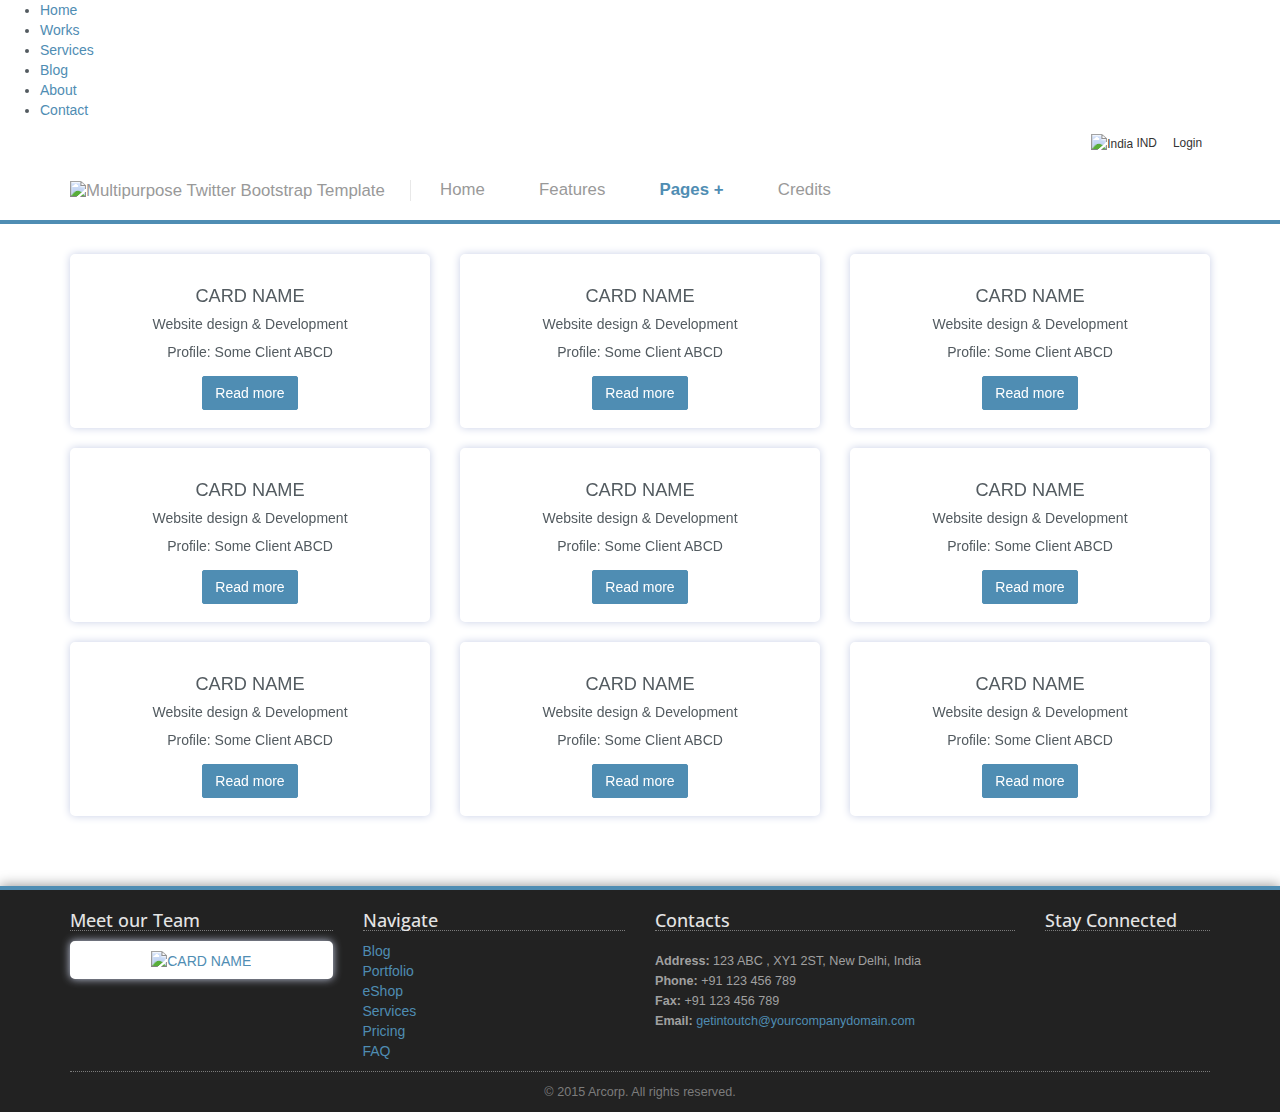
==== commit 8dc271e4: "adding left slide nav bar" ====
--- a/home.html
+++ b/home.html
@@ -10,24 +10,44 @@
         <meta name="description" content="">
         <meta name="viewport" content="width=device-width">
 
+        <!-- stylesheet4 -->
         <link rel="stylesheet" href="css/bootstrap.min.css">
         <link rel="stylesheet" href="css/icomoon-social.css">
         <link href='http://fonts.googleapis.com/css?family=Open+Sans:400,700,600,800' rel='stylesheet' type='text/css'>
-
+	<link rel="stylesheet" href="css/main.css">
         <link rel="stylesheet" href="css/leaflet.css" />
-		<!--[if lte IE 8]>
-		    <link rel="stylesheet" href="css/leaflet.ie.css" />
-		<![endif]-->
-		<link rel="stylesheet" href="css/main.css">
-
+	<!--[if lte IE 8]>
+	<link rel="stylesheet" href="css/leaflet.ie.css" />
+	<![endif]-->
+	
+    <!-- side bar -->
+    <link href='http://fonts.googleapis.com/css?family=Roboto' rel='stylesheet' type='text/css'>
+    <link href="t_css/test-nav.css" rel="stylesheet"/>
+    <!-- side bar end -->
+	
         <script src="js/modernizr-2.6.2-respond-1.1.0.min.js"></script>
     </head>
     <body>
         <!--[if lt IE 7]>
             <p class="chromeframe">You are using an <strong>outdated</strong> browser. Please <a href="http://browsehappy.com/">upgrade your browser</a> or <a href="http://www.google.com/chromeframe/?redirect=true">activate Google Chrome Frame</a> to improve your experience.</p>
         <![endif]-->
+  
+  <div id="mobile-nav"></div>
+    <nav id="n-nav" >
+      <ul class="n-menu">
+        <li><a href="#">Home</a></li>
+        <li><a href="#">Works</a></li>
+        <li><a href="#">Services</a></li>
+        <li><a href="#">Blog</a></li>
+        <li><a href="#">About</a></li>
+        <li><a href="#">Contact</a></li>
+      </ul>
+    </nav>
+  
+  <script src="http://code.jquery.com/jquery-1.11.3.min.js"></script>
+  <script src="js/jquery-1.11.3.min.js"></script>
+  <script src="t_js/test-nav.js"></script>
         
-
         <!-- Navigation & Logo-->
         <div class="mainmenu-wrapper">
 	        <div class="container">
@@ -148,7 +168,7 @@
 		</div>
 
         <!-- Page Title -->
-        <!--
+	<!--
 		<div class="section section-breadcrumbs">
 			<div class="container">
 				<div class="row">
